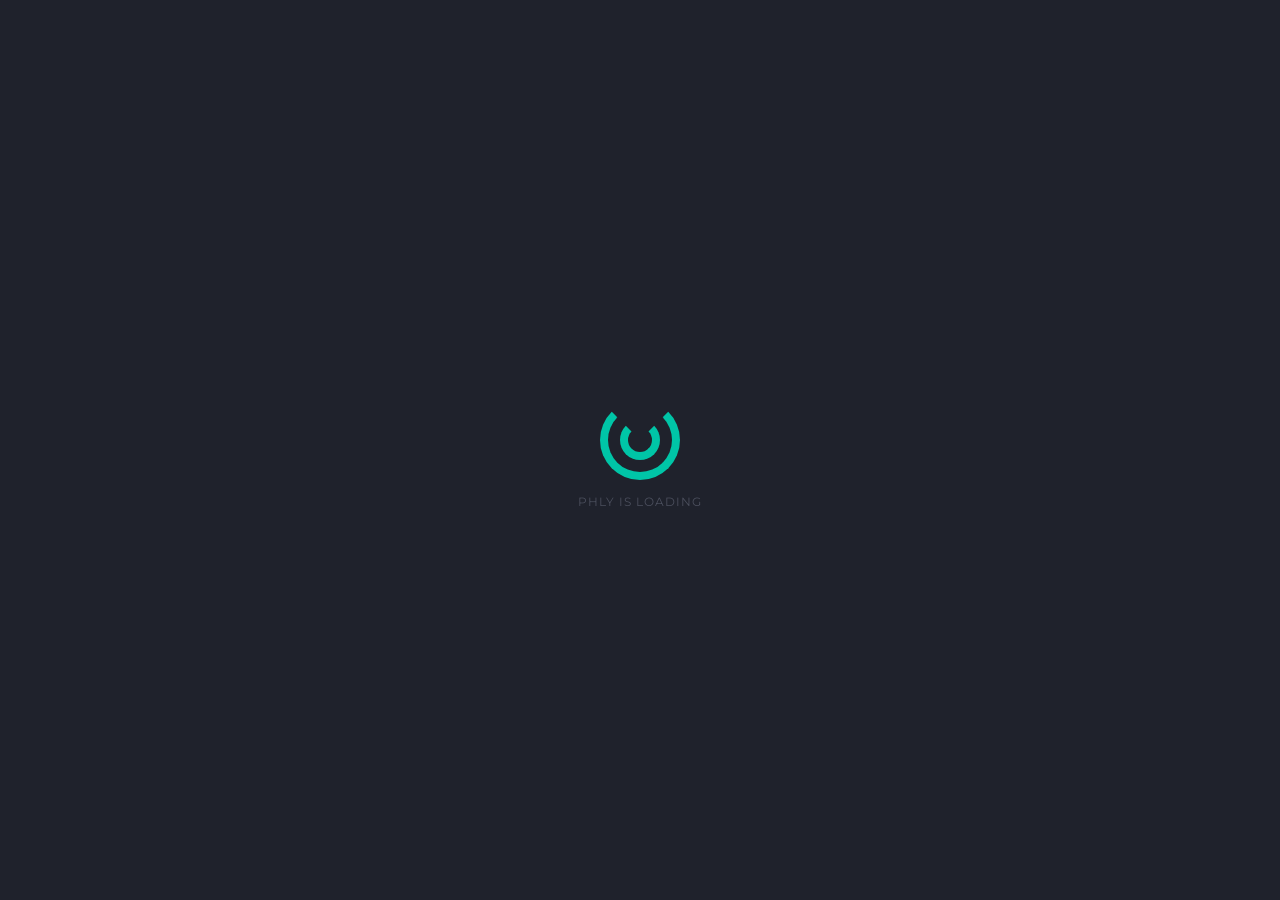
==== index.html @ 42272119 "Update index.html" ====
<!DOCTYPE html>
<html lang="en-us" class="no-js">

	<head>
		<meta charset="utf-8">
        <title>PHLY</title>
        <meta name="description" content="The description should optimally be between 150-160 characters.">
        <meta name="viewport" content="width=device-width, initial-scale=1.0">
        <meta name="author" content="Madeon08">

        <!-- ================= Favicon ================== -->
        <!-- Standard -->
        <link rel="shortcut icon" href="img/favicon.png">
        <!-- Retina iPad Touch Icon-->
        <link rel="apple-touch-icon" sizes="144x144" href="img/favicon-retina-ipad.png">
        <!-- Retina iPhone Touch Icon-->
        <link rel="apple-touch-icon" sizes="114x114" href="img/favicon-retina-iphone.png">
        <!-- Standard iPad Touch Icon--> 
        <link rel="apple-touch-icon" sizes="72x72" href="img/favicon-standard-ipad.png">
        <!-- Standard iPhone Touch Icon--> 
        <link rel="apple-touch-icon" sizes="57x57" href="img/favicon-standard-iphone.png">

        <!-- ============== Resources style ============== -->
        <link rel="stylesheet" href="css/style-map-variant.css" />

		<!-- Modernizr runs quickly on page load to detect features -->
		<script src="js/modernizr.custom.js"></script>
	</head>
	
	<body>

		<!-- Page preloader -->
		<div id="loading">
			<div id="preloader">
				<span></span>
				<span></span>
			</div>
		</div>

		<!-- Overlay and Star effect -->
		<div class="global-overlay">
			<div class="overlay skew-part">

				<div id='stars'></div>
				<div id='stars2'></div>
				<div id='stars3'></div>

			</div>
		</div>

		<!-- START - Home/Left Part -->
		<section id="left-side">

			<!-- Your logo -->
			<img src="img/logo.png" alt="" class="brand-logo" />

			<div class="content">

				<h1 class="text-intro opacity-0">Hey Guys!<br>
					We're Coming Soon...</h1>

				<h2 class="text-intro opacity-0">Perfect and awesome template to present your future product or service.<br>
					Hooking audience attention is all in the opener.</h2>

				<nav>
					<ul>
						<li>
							<a href="#" id="open-more-info" data-target="right-side" class="light-btn text-intro opacity-0">More Informations</a>
						</li>
						<li>
							<a data-dialog="somedialog" class="action-btn trigger text-intro opacity-0">Notify Me!</a>
						</li>
					</ul>
				</nav>

			</div>

			<!-- Social icons -->
			<div class="social-icons">

				<a href="#"><i class="fa fa-facebook"></i></a>
				<a href="#"><i class="fa fa-twitter"></i></a>
				<a href="#"><i class="fa fa-google-plus"></i></a>
				<a href="#"><i class="fa fa-linkedin"></i></a>

			</div>

		</section>
		<!-- END - Home/Left Part -->

		<!-- MAP -->
		<div class="map-container opacity-0 animated-middle">
			<div id="map"></div>
		</div>

		<!-- START - More Informations/Right Part -->
		<section id="right-side" class="hide-right">

			<div class="content">

				<h3>Light, Versatile & Surprising</h3>

				<p>Hi, I'm Phly, your new template ready to use. Handmade, precisely built with the famous Bootstrap Framework. Bonjour, je suis Phly, votre nouveau template prêt à l'emploi. Fait main, construit avec précision grâce au célèbre Framework Bootstrap. 嗨，我是PHLY，新模板准备。手工制作的，正是建有著名的引导框架。Hallo, ich bin Phly, Ihre neue Vorlage bereit. Handmade, genau mit dem berühmten Bootstrap Framework erstellt. Hola, soy Phly, la nueva plantilla de lista. Hecho a mano, construido precisamente con el famoso Marco Bootstrap.

				<br><br>

				<div class="photo-line">
					
					<div class="my-gallery row" itemscope itemtype="http://schema.org/ImageGallery">

						<!-- Item -->
						<figure itemprop="associatedMedia" itemscope itemtype="http://schema.org/ImageObject" class="col-xs-12 col-sm-6 col-lg-6 clear-second">
							
							<!-- Link to the picture and to open the gallery / Fill up well the data-size property -->
							<a class="box-picture" href="img/gallery-1.jpg" itemprop="contentUrl" data-size="1920x1280">
								
								<!-- Your picture -->
								<img src="img/gallery-1.jpg" itemprop="thumbnail" alt="This is my work" class="img-responsive" />
								<p>Click</p>
								
							</a>
								
							<!-- Picture's description below this one -->
							<figcaption itemprop="caption description">

								<div class="photo-details">
								
									<h4>Fly in the sky</h4>

									<span class="border"></span>

									<p>This is what I love, and can't stop loving! I'm told to enjoy every moment, every hour, every minute.</p>

								</div>

							</figcaption>

						</figure>

						<!-- Item -->
						<figure itemprop="associatedMedia" itemscope itemtype="http://schema.org/ImageObject" class="col-xs-12 col-sm-6 col-lg-6">
							
							<!-- Link to the picture and to open the gallery / Fill up well the data-size property -->
							<a class="box-picture" href="img/gallery-2.jpg" itemprop="contentUrl" data-size="1920x1280">
								
								<!-- Your picture -->
								<img src="img/gallery-2.jpg" itemprop="thumbnail" alt="This is my work" class="img-responsive" />
								<p>Click</p>
								
							</a>
								
							<!-- Picture's description below this one -->
							<figcaption itemprop="caption description">

								<div class="photo-details">
								
									<h4>探索世界</h4>

									<span class="border"></span>

									<p>This is what I love, and can't stop loving! I'm told to enjoy every moment, every hour, every minute.</p>

								</div>

							</figcaption>

						</figure>

						<!-- Item -->
						<figure itemprop="associatedMedia" itemscope itemtype="http://schema.org/ImageObject" class="col-xs-12 col-sm-6 col-lg-6 clear-second">
							
							<!-- Link to the picture and to open the gallery / Fill up well the data-size property -->
							<a class="box-picture" href="img/gallery-3.jpg" itemprop="contentUrl" data-size="1920x1280">
								
								<!-- Your picture -->
								<img src="img/gallery-3.jpg" itemprop="thumbnail" alt="This is my work" class="img-responsive" />
								<span class="widget-angle-bottom-left">
									<span class="icon-text">
										<i class="icon ion-ios-star"></i>
									</span>
								</span>
								<p>Click</p>
								
							</a>
								
							<!-- Picture's description below this one -->
							<figcaption itemprop="caption description">

								<div class="photo-details">
								
									<h4>Entre ciel et mer</h4>

									<span class="border"></span>

									<p>This is what I love, and can't stop loving! I'm told to enjoy every moment, every hour, every minute.</p>

								</div>

							</figcaption>

						</figure>

						<!-- Item -->
						<figure itemprop="associatedMedia" itemscope itemtype="http://schema.org/ImageObject" class="col-xs-12 col-sm-6 col-lg-6">
							
							<!-- Link to the picture and to open the gallery / Fill up well the data-size property -->
							<a class="box-picture" href="img/gallery-4.jpg" itemprop="contentUrl" data-size="1920x1280">
								
								<!-- Your picture -->
								<img src="img/gallery-4.jpg" itemprop="thumbnail" alt="This is my work" class="img-responsive" />
								<span class="widget-angle-top-right">
									<span class="icon-text">
										<i class="icon ion-ios-star"></i>
									</span>
								</span>
								<p>Click</p>
								
							</a>
								
							<!-- Picture's description below this one -->
							<figcaption itemprop="caption description">

								<div class="photo-details">
								
									<h4>In einem Kokon</h4>

									<span class="border"></span>

									<p>This is what I love, and can't stop loving! I'm told to enjoy every moment, every hour, every minute.</p>

								</div>

							</figcaption>

						</figure>
							
					</div>

				</div>

				<span class="separator"></span>

				<h3>Get in touch with us!</h3>
				
				<p>Wanna say hello? Lorem ipsum dolor sit amet, consectetur adipisicing elit, sed do eiusmod
				tempor incididunt ut labore et dolore magna aliqua. Lorem ipsum dolor sit amet, consectetur adipisicing elit, sed do eiusmod
				tempor incididunt ut labore et dolore magna aliqua.</p>

                <!-- START - Contact Form -->
            	<form id="contact-form" name="contact-form" method="POST" data-name="Contact Form">

            		<div class="row">

                        <!-- Full name -->
                        <div class="col-xs-12 col-sm-6 col-lg-6">
                            <div class="form-group">
                                <input type="text" id="name" class="form form-control" placeholder="Your Name" onfocus="this.placeholder = ''" onblur="this.placeholder = 'Your Name'" name="name" data-name="Name" required>
                            </div>
                        </div>

                        <!-- E-mail -->
                        <div class="col-xs-12 col-sm-6 col-lg-6">
                            <div class="form-group">
                                <input type="email" id="email" class="form form-control" placeholder="Your Email" onfocus="this.placeholder = ''" onblur="this.placeholder = 'Your Email'" name="email-address" data-name="Email Address" required>
                            </div>
                        </div>

                        <!-- Subject -->
                        <div class="col-xs-12 col-sm-12 col-lg-12">
                            <div class="form-group">
                                <input type="text" id="subject" class="form form-control" placeholder="Write the subject" onfocus="this.placeholder = ''" onblur="this.placeholder = 'Write the subject'" name="subject" data-name="Subject">
                            </div>
                        </div>

                        <!-- Message -->
                        <div class="col-xs-12 col-sm-12 col-lg-12 no-padding">
                            <div class="form-group">
                                <textarea id="text-area" class="form textarea form-control" placeholder="Your message here... 20 characters Min." onfocus="this.placeholder = ''" onblur="this.placeholder = 'Your message here... 20 characters Min.'" name="message" data-name="Text Area" required></textarea>
                            </div>
                        </div>

                    </div>

                	<!-- Button submit -->
                	<button type="submit" id="valid-form" class="btn btn-color">Send my Message</button>
    
                </form>
                <!-- END - Contact Form -->
	            
	            <!-- Answer for the contact form is displayed in the next div, do not remove it. -->       
                <div id="block-answer">

					<div id="answer"></div>

				</div>

				<div class="info-contact row">

                    <div class="col-xs-12 col-sm-4 col-lg-4 item-map">
                        <div class="contact-item"><i class="icon ion-ios-telephone"></i>
                            <p>Phone: (+33) 66-1254-611
                                <br>Fax: (+38) 66-1254-989</p>
                        </div>
                    </div>

                    <div class="col-xs-12 col-sm-4 col-lg-4 item-map">
                        <div class="contact-item"><i class="icon ion-ios-location"></i>
                            <p>66 Grand Central,
                                <br>NY 66564, USA</p>
                        </div>
                    </div>

                    <div class="col-xs-12 col-sm-4 col-lg-4 item-map">
                        <div class="contact-item"><i class="icon ion-ios-email"></i>
                            <p><a href="mailto:your-email@good.com">phly@example.com</a>
                            	<br><a href="mailto:your-email-pro@good.com">phly-pro@example.com</a>
                            </p>
                        </div>
                    </div>

                </div>

			</div>
			<!-- /. Content -->

			<footer>

				<p>© PHLY - Made for awesome people</p>

			</footer>

		</section>
		<!-- START - More Informations/Right Part -->

		<!-- Button Cross to close the More Informations/Right Part -->
		<button id="close-more-info" class="hide-close"><i class="icon ion-ios-close-outline"></i></button>

		<!-- START - Newsletter Popup -->
		<div id="somedialog" class="dialog">

			<div class="dialog__overlay"></div>
					
			<div class="dialog__content">
						
				<div class="dialog-inner">
							
					<h4>You like taking the lead of line?</h4>
							
					<p>Being the first to know always feels great... Signing up to our newsletter gives you <strong>exclusive access to our Grand Opening!</strong></p>

					<!-- Newsletter Form -->
					<div id="subscribe">

		                <form action="php/notify-me.php" id="notifyMe" method="POST">

		                    <div class="form-group">

		                        <div class="controls">
		                            
		                        	<!-- Field  -->
		                        	<input type="text" id="mail-sub" name="email" placeholder="Click here to write your email" onfocus="this.placeholder = ''" onblur="this.placeholder = 'Click here to write your email'" class="form-control email srequiredField" />

		                        	<!-- Spinner top left during the submission -->
		                        	<i class="fa fa-spinner opacity-0"></i>

		                            <!-- Button -->
		                            <button class="btn btn-lg submit">Get notified</button>

		                            <div class="clear"></div>

		                        </div>

		                    </div>

		                </form>

						<!-- Answer for the newsletter form is displayed in the next div, do not remove it. -->
						<div class="block-message">

							<div class="message">

								<p class="notify-valid"></p>

							</div>

						</div>

        			</div>
        			<!-- /. Newsletter Form -->

				</div>
				<!-- /. dialog-inner -->

				<!-- Button Cross to close the Newsletter Popup -->
				<button class="close-newsletter" data-dialog-close><i class="icon ion-close-round"></i></button>

			</div>
			<!-- /. dialog__content -->
						
		</div>
		<!-- END - Newsletter Popup -->

		<!-- Root element of PhotoSwipe, the gallery. Must have class pswp. -->
		<div class="pswp" tabindex="-1" role="dialog" aria-hidden="true">

		    <!-- Background of PhotoSwipe. 
	        	It's a separate element as animating opacity is faster than rgba(). -->
		    <div class="pswp__bg"></div>

		    <!-- Slides wrapper with overflow:hidden. -->
		    <div class="pswp__scroll-wrap">

		        <!-- Container that holds slides. 
		            PhotoSwipe keeps only 3 of them in the DOM to save memory.
		            Don't modify these 3 pswp__item elements, data is added later on. -->
		        <div class="pswp__container">
		            <div class="pswp__item"></div>
		            <div class="pswp__item"></div>
		            <div class="pswp__item"></div>
		        </div>

		        <!-- Default (PhotoSwipeUI_Default) interface on top of sliding area. Can be changed. -->
		        <div class="pswp__ui pswp__ui--hidden">

		            <div class="pswp__top-bar">

		                <!--  Controls are self-explanatory. Order can be changed. -->

		                <div class="pswp__counter"></div>

		                <button class="pswp__button pswp__button--close" title="Close (Esc)"></button>

		                <button class="pswp__button pswp__button--share" title="Share"></button>

		                <button class="pswp__button pswp__button--fs" title="Toggle fullscreen"></button>

		                <button class="pswp__button pswp__button--zoom" title="Zoom in/out"></button>

		                <!-- Preloader demo http://codepen.io/dimsemenov/pen/yyBWoR -->
		                <!-- element will get class pswp__preloader--active when preloader is running -->
		                <div class="pswp__preloader">
		                    <div class="pswp__preloader__icn">
		                      <div class="pswp__preloader__cut">
		                        <div class="pswp__preloader__donut"></div>
		                      </div>
		                    </div>
		                </div>

		            </div>

		            <div class="pswp__share-modal pswp__share-modal--hidden pswp__single-tap">
		                <div class="pswp__share-tooltip"></div> 
		            </div>

		            <button class="pswp__button pswp__button--arrow--left" title="Previous (arrow left)">
		            </button>

		            <button class="pswp__button pswp__button--arrow--right" title="Next (arrow right)">
		            </button>

		            <div class="pswp__caption">
		                <div class="pswp__caption__center"></div>
		            </div>

		        </div>

		    </div>

		</div>
		<!-- /. Root element of PhotoSwipe. Must have class pswp. -->

	<!-- ///////////////////\\\\\\\\\\\\\\\\\\\ -->
    <!-- ********** Resources jQuery ********** -->
    <!-- \\\\\\\\\\\\\\\\\\\/////////////////// -->
	
	<!-- * Libraries jQuery, Easing and Bootstrap - Be careful to not remove them * -->
	<script src="js/jquery.min.js"></script>
	<script src="js/jquery.easings.min.js"></script>
	<script src="js/bootstrap.min.js"></script>

	<!-- PhotoSwipe Core JS file -->
	<script src="js/velocity.min.js"></script> 

	<!-- PhotoSwipe UI JS file -->
	<script src="js/velocity.ui.min.js"></script> 

	<!-- Newsletter plugin -->
	<script src="js/notifyMe.js"></script>

	<!-- Contact form plugin -->
	<script src="js/contact-me.js"></script>

	<!-- *** Google Maps API *** -->
    <script type="text/javascript" src="https://maps.google.com/maps/api/js?key=AIzaSyAPSN6pK6sOkw3d4cdhSsaRfvKWpuvlRYs&callback=init"></script>
	<script src="js/map.js"></script>

	<!-- Scroll plugin -->
	<script src="js/jquery.mousewheel.js"></script>

	<!-- Custom Scrollbar plugin -->
	<script src="js/jquery.mCustomScrollbar.js"></script>

	<!-- Popup Newsletter Form -->
	<script src="js/classie.js"></script>
	<script src="js/dialogFx.js"></script>

	<!-- PhotoSwipe Core JS file -->
	<script src="js/photoswipe.js"></script> 

	<!-- PhotoSwipe UI JS file -->
	<script src="js/photoswipe-ui-default.js"></script> 

	<!-- Main JS File -->
	<script src="js/main.js"></script>
	
	<!--[if lt IE 10]><script type="text/javascript" src="js/placeholder.js"></script><![endif]-->

	</body>

</html>
---- css/style-map-variant.css ----
/*
* PHLY - Versatile Coming Soon Template
* Build Date: October 2015
* Author: Madeon08
* Copyright (C) 2015 Madeon08
* This is a premium product available exclusively here : http://themeforest.net/user/Madeon08/portfolio
*/
/*  TABLE OF CONTENTS
    ---------------------------
    *. @Import & Reset
    1. Generic styles
    2. Home
    3. More Informations
    4. Newsletter
    5. Contact
    6. Social Icons
    7. Footer/Copyright
    8. Media Queries
*/
/* ------------------------------------- */
/* *. @Import & Reset .................. */
/* ------------------------------------- */
/* http://bourbon.io/ Sass Mixin Library */
/* custom CSS files */
@import url(font-awesome.min.css);
@import url(ionicons.min.css);
@import url(bootstrap.min.css);
@import url(animate.css);
@import url(photoswipe.css);
@import url(default-skin/default-skin.css);
@import url(jquery.mCustomScrollbar.css);
@import url(vegas.css);
/* Google Fonts */
@import url("https://fonts.googleapis.com/css?family=Montserrat:400,700");
@import url("https://fonts.googleapis.com/css?family=Open+Sans:400,300,600,700");
/*
* http://meyerweb.com/eric/tools/css/reset/ 
* v2.0 | 20110126
* License: none (public domain)
*/
html, body, div, span, applet, object, iframe,
h1, h2, h3, h4, h5, h6, p, blockquote, pre,
a, abbr, acronym, address, big, cite, code,
del, dfn, em, img, ins, kbd, q, s, samp,
small, strike, strong, sub, sup, tt, var,
b, u, i, center,
dl, dt, dd, ol, ul, li,
fieldset, form, label, legend,
table, caption, tbody, tfoot, thead, tr, th, td,
article, aside, canvas, details, embed,
figure, figcaption, footer, header, hgroup,
menu, nav, output, ruby, section, summary,
time, mark, audio, video {
  margin: 0;
  padding: 0;
  border: 0;
  font-size: 100%;
  font: inherit;
  vertical-align: baseline;
}

/* HTML5 display-role reset for older browsers */
article, aside, details, figcaption, figure,
footer, header, hgroup, menu, nav, section, main {
  display: block;
}

body {
  line-height: 1;
}

ol, ul {
  list-style: none;
}

blockquote, q {
  quotes: none;
}

blockquote:before, blockquote:after,
q:before, q:after {
  content: '';
  content: none;
}

table {
  border-collapse: collapse;
  border-spacing: 0;
}

/* ------------------------------------- */
/* Preloader styles .................... */
/* ------------------------------------- */
#loading {
  width: 100vw;
  height: 100vh;
  background: #20232D;
  position: fixed;
  z-index: 999;
}
#loading #preloader {
  position: relative;
  width: 100%;
  height: 80px;
  top: calc(50% - 50px);
  text-align: center;
  margin: 0 auto;
}
#loading #preloader:after {
  content: "Phly is loading";
  /* Text under the circles */
  position: absolute;
  text-transform: uppercase;
  font-size: 12px;
  font-weight: 400;
  color: #4d515f;
  letter-spacing: 1px;
  font-family: Montserrat, "Helvetica Neue", "Lucida Grande", Arial, Verdana, sans-serif;
  top: 90px;
  width: 100%;
  left: 0;
  right: 0;
  height: 1px;
  text-align: center;
}
#loading #preloader span {
  position: absolute;
  border: 8px solid #00c8aa;
  border-top: 8px solid transparent;
  border-radius: 999px;
}
#loading #preloader span:nth-child(1) {
  width: 80px;
  height: 80px;
  left: calc(50% - 40px);
  -webkit-animation: spin-1 1s infinite ease;
  -moz-animation: spin-1 1s infinite ease;
  animation: spin-1 1s infinite ease;
}
#loading #preloader span:nth-child(2) {
  top: 20px;
  left: calc(50% - 20px);
  width: 40px;
  height: 40px;
  -webkit-animation: spin-2 1s infinite ease;
  -moz-animation: spin-2 1s infinite ease;
  animation: spin-2 1s infinite ease;
}

@-webkit-keyframes spin-1 {
  0% {
    -webkit-transform: rotate(360deg);
    opacity: 1;
  }
  50% {
    -webkit-transform: rotate(180deg);
    opacity: 0.5;
  }
  100% {
    -webkit-transform: rotate(0deg);
    opacity: 1;
  }
}
@-moz-keyframes spin-1 {
  0% {
    -moz-transform: rotate(360deg);
    opacity: 1;
  }
  50% {
    -moz-transform: rotate(180deg);
    opacity: 0.5;
  }
  100% {
    -moz-transform: rotate(0deg);
    opacity: 1;
  }
}
@keyframes spin-1 {
  0% {
    -webkit-transform: rotate(360deg);
    -moz-transform: rotate(360deg);
    -ms-transform: rotate(360deg);
    -o-transform: rotate(360deg);
    transform: rotate(360deg);
    opacity: 1;
  }
  50% {
    -webkit-transform: rotate(180deg);
    -moz-transform: rotate(180deg);
    -ms-transform: rotate(180deg);
    -o-transform: rotate(180deg);
    transform: rotate(180deg);
    opacity: 0.5;
  }
  100% {
    -webkit-transform: rotate(0deg);
    -moz-transform: rotate(0deg);
    -ms-transform: rotate(0deg);
    -o-transform: rotate(0deg);
    transform: rotate(0deg);
    opacity: 1;
  }
}
@-webkit-keyframes spin-2 {
  0% {
    -webkit-transform: rotate(0deg);
    opacity: 0.5;
  }
  50% {
    -webkit-transform: rotate(180deg);
    opacity: 1;
  }
  100% {
    -webkit-transform: rotate(360deg);
    opacity: 0.5;
  }
}
@-moz-keyframes spin-2 {
  0% {
    -moz-transform: rotate(0deg);
    opacity: 0.5;
  }
  50% {
    -moz-transform: rotate(180deg);
    opacity: 1;
  }
  100% {
    -moz-transform: rotate(360deg);
    opacity: 0.5;
  }
}
@keyframes spin-2 {
  0% {
    -webkit-transform: rotate(0deg);
    -moz-transform: rotate(0deg);
    -ms-transform: rotate(0deg);
    -o-transform: rotate(0deg);
    transform: rotate(0deg);
    opacity: 0.5;
  }
  50% {
    -webkit-transform: rotate(180deg);
    -moz-transform: rotate(180deg);
    -ms-transform: rotate(180deg);
    -o-transform: rotate(180deg);
    transform: rotate(180deg);
    opacity: 1;
  }
  100% {
    -webkit-transform: rotate(360deg);
    -moz-transform: rotate(360deg);
    -ms-transform: rotate(360deg);
    -o-transform: rotate(360deg);
    transform: rotate(360deg);
    opacity: 0.5;
  }
}
/* ------------------------------------- */
/* 1. Generic styles ................... */
/* ------------------------------------- */
body {
  background: #20232D;
  font-family: "Open Sans", "Helvetica Neue", "Lucida Grande", Arial, Verdana, sans-serif;
  color: #FFFFFF;
  -webkit-font-smoothing: antialiased;
  -moz-osx-font-smoothing: grayscale;
  font-weight: 400;
  font-size: 100%;
  line-height: 1.5em;
  position: absolute;
  height: 100%;
}

.scroll-touch {
  overflow-y: auto;
  -webkit-overflow-scrolling: touch;
}

body, html {
  margin: 0;
  padding: 0;
  -webkit-tap-highlight-color: transparent;
  width: 100%;
}

body, input, select, textarea {
  -webkit-transition: all 0.2s cubic-bezier(0.42, 0, 0.58, 1);
  -moz-transition: all 0.2s cubic-bezier(0.42, 0, 0.58, 1);
  -ms-transition: all 0.2s cubic-bezier(0.42, 0, 0.58, 1);
  -o-transition: all 0.2s cubic-bezier(0.42, 0, 0.58, 1);
  transition: all 0.2s cubic-bezier(0.42, 0, 0.58, 1);
}

a {
  -webkit-transition: all 0.2s cubic-bezier(0.42, 0, 0.58, 1);
  -moz-transition: all 0.2s cubic-bezier(0.42, 0, 0.58, 1);
  -ms-transition: all 0.2s cubic-bezier(0.42, 0, 0.58, 1);
  -o-transition: all 0.2s cubic-bezier(0.42, 0, 0.58, 1);
  transition: all 0.2s cubic-bezier(0.42, 0, 0.58, 1);
  cursor: pointer;
  text-decoration: none;
  color: #FFFFFF;
}
a:hover {
  color: #00af94;
  text-decoration: none !important;
  outline: none !important;
}
a:active, a:focus {
  outline: none !important;
  text-decoration: none !important;
  color: #FFFFFF;
}

button {
  -webkit-transition: all 0.2s cubic-bezier(0.42, 0, 0.58, 1);
  -moz-transition: all 0.2s cubic-bezier(0.42, 0, 0.58, 1);
  -ms-transition: all 0.2s cubic-bezier(0.42, 0, 0.58, 1);
  -o-transition: all 0.2s cubic-bezier(0.42, 0, 0.58, 1);
  transition: all 0.2s cubic-bezier(0.42, 0, 0.58, 1);
  cursor: pointer;
}
button:hover, button:active, button:focus {
  outline: none !important;
  text-decoration: none !important;
  color: #2B2D35;
}

strong, b {
  font-weight: 700;
}

em, i {
  font-style: italic;
}

p {
  margin: 0;
  font-size: 1em;
  line-height: 1.6em;
  color: #FFFFFF;
  font-weight: 400;
}

h1, h2, h3, h4, h5, h6 {
  color: #FFFFFF;
  font-weight: 400;
  line-height: 1.3em;
}
h1 a, h2 a, h3 a, h4 a, h5 a, h6 a {
  color: inherit;
  text-decoration: none;
}
h1 small, h2 small, h3 small, h4 small, h5 small, h6 small {
  color: inherit;
}

h1 {
  font-size: 40px;
  font-family: Montserrat, "Helvetica Neue", "Lucida Grande", Arial, Verdana, sans-serif;
  font-weight: 700;
}

h2 {
  font-size: 22px;
  margin-top: 15px;
  margin-bottom: 30px;
}

h3 {
  font-size: 30px;
  margin-bottom: 25px;
}

h4 {
  font-size: 25px;
  margin-bottom: 25px;
}

h5 {
  font-size: 20px;
  margin-bottom: 25px;
}

h6 {
  font-size: 15px;
  margin-bottom: 25px;
}

sub {
  font-size: 0.8em;
  position: relative;
  top: 0.5em;
}

sup {
  font-size: 0.8em;
  position: relative;
  top: -0.5em;
}

.clear {
  clear: both;
}

.display-none {
  display: none !important;
}

.align-left {
  text-align: left;
}

.align-center {
  text-align: center;
}

.align-right {
  text-align: right;
}

.no-margin-bottom {
  margin-bottom: 0;
}

.opacity-0 {
  opacity: 0 !important;
  visibility: hidden !important;
}

.opacity-03 {
  opacity: 0.3 !important;
}

.opacity-1 {
  opacity: 1 !important;
  visibility: visible !important;
}

.index-999 {
  z-index: -999 !important;
}

/* ------------------------------------- */
/* 2. Home ............................. */
/* ------------------------------------- */
.light-btn {
  background: transparent;
  font-weight: 600;
  padding: 0.7em 2em;
  color: #FFFFFF;
  margin-right: 10px;
  border: 2px solid #FFFFFF;
  display: block;
  float: left;
}
.light-btn:hover {
  background: #FFFFFF;
  color: #2B2D35;
  border-color: #FFFFFF;
}

.action-btn {
  background: #00c8aa;
  font-weight: 600;
  padding: 0.7em 2em;
  color: #FFFFFF;
  border: 2px solid #00c8aa;
  display: block;
  float: left;
}
.action-btn:hover {
  background: #FFFFFF;
  color: #2B2D35;
  border-color: #FFFFFF;
}

.global-overlay {
  position: fixed;
  top: 0;
  left: -100vw;
  height: 100%;
  overflow: visible;
  width: 100%;
  opacity: 0;
}

.overlay {
  position: fixed;
  overflow: hidden;
  top: 0;
  left: -50%;
  z-index: 2;
  background: rgba(32, 35, 45, 0.8);
  width: 100%;
  height: 100%;
  -webkit-transition: all 0.5s cubic-bezier(0.7, 0, 0.3, 1);
  -moz-transition: all 0.5s cubic-bezier(0.7, 0, 0.3, 1);
  -ms-transition: all 0.5s cubic-bezier(0.7, 0, 0.3, 1);
  -o-transition: all 0.5s cubic-bezier(0.7, 0, 0.3, 1);
  transition: all 0.5s cubic-bezier(0.7, 0, 0.3, 1);
  border-right: 1px solid #15171e;
}
.overlay.skew-part {
  -webkit-transform: skew(0deg, 0deg);
  -moz-transform: skew(0deg, 0deg);
  -ms-transform: skew(0deg, 0deg);
  -o-transform: skew(0deg, 0deg);
  transform: skew(0deg, 0deg);
}

#stars {
  width: 1px;
  height: 1px;
  margin-left: 25%;
  background: transparent;
  box-shadow: 1032px 1327px #FFF , 1998px 654px #FFF , 2328px 380px #FFF , 1041px 2459px #FFF , 1740px 2200px #FFF , 396px 565px #FFF , 759px 238px #FFF , 585px 1136px #FFF , 2218px 952px #FFF , 137px 509px #FFF , 878px 1889px #FFF , 26px 2455px #FFF , 705px 1285px #FFF , 2412px 65px #FFF , 1340px 2391px #FFF , 2233px 1530px #FFF , 426px 1px #FFF , 1831px 1950px #FFF , 2331px 683px #FFF , 1183px 1649px #FFF , 1577px 1705px #FFF , 1956px 425px #FFF , 1223px 607px #FFF , 1350px 1031px #FFF , 1296px 951px #FFF , 1178px 1766px #FFF , 1089px 2047px #FFF , 2368px 1678px #FFF , 444px 41px #FFF , 80px 1667px #FFF , 2255px 549px #FFF , 1807px 2283px #FFF , 974px 2064px #FFF , 819px 1055px #FFF , 824px 2447px #FFF , 2182px 1483px #FFF , 1025px 443px #FFF , 901px 466px #FFF , 2236px 122px #FFF , 2207px 712px #FFF , 272px 764px #FFF , 2165px 1032px #FFF , 1502px 140px #FFF , 792px 878px #FFF , 352px 176px #FFF , 1790px 460px #FFF , 822px 413px #FFF , 2110px 1540px #FFF , 598px 1149px #FFF , 1380px 270px #FFF , 2020px 1627px #FFF , 75px 1745px #FFF , 690px 16px #FFF , 1500px 322px #FFF , 1114px 1628px #FFF , 1226px 411px #FFF , 137px 2331px #FFF , 2172px 1228px #FFF , 1188px 2252px #FFF , 1638px 1943px #FFF , 2493px 164px #FFF , 1460px 671px #FFF , 587px 1903px #FFF , 35px 1855px #FFF , 281px 2485px #FFF , 379px 182px #FFF , 946px 1672px #FFF , 1112px 225px #FFF , 323px 775px #FFF , 1944px 2449px #FFF , 1762px 1025px #FFF , 93px 1702px #FFF , 1007px 1332px #FFF , 629px 1944px #FFF , 1662px 1494px #FFF , 861px 2196px #FFF , 1821px 1300px #FFF , 857px 1406px #FFF , 1906px 2126px #FFF , 2279px 1661px #FFF , 1416px 2499px #FFF , 645px 1303px #FFF , 1101px 613px #FFF , 807px 1394px #FFF , 1329px 1345px #FFF , 1469px 1426px #FFF , 821px 889px #FFF , 760px 1512px #FFF , 1280px 2070px #FFF , 1257px 1959px #FFF , 1636px 878px #FFF , 1828px 1291px #FFF , 568px 2367px #FFF , 740px 304px #FFF , 1531px 1995px #FFF , 871px 2118px #FFF , 285px 1367px #FFF , 2184px 2215px #FFF , 1405px 144px #FFF , 1291px 506px #FFF , 529px 178px #FFF , 1893px 1318px #FFF , 273px 2426px #FFF , 847px 612px #FFF , 578px 741px #FFF , 2115px 2368px #FFF , 1548px 1295px #FFF , 1998px 835px #FFF , 1925px 408px #FFF , 84px 916px #FFF , 1338px 971px #FFF , 1963px 101px #FFF , 1276px 639px #FFF , 2215px 1361px #FFF , 816px 104px #FFF , 1199px 1827px #FFF , 209px 1122px #FFF , 332px 719px #FFF , 1164px 801px #FFF , 2340px 1907px #FFF , 80px 2449px #FFF , 1990px 2160px #FFF , 229px 1343px #FFF , 2132px 2123px #FFF , 102px 556px #FFF , 1939px 918px #FFF , 559px 1036px #FFF , 364px 1868px #FFF , 689px 1308px #FFF , 547px 40px #FFF , 997px 699px #FFF , 533px 1124px #FFF , 187px 1587px #FFF , 2243px 2233px #FFF , 956px 1122px #FFF , 1690px 1643px #FFF , 2378px 2097px #FFF , 716px 2248px #FFF , 2330px 1221px #FFF , 12px 253px #FFF , 715px 1954px #FFF , 999px 1354px #FFF , 147px 481px #FFF , 554px 1899px #FFF , 854px 567px #FFF , 126px 269px #FFF , 1981px 1363px #FFF , 1775px 2407px #FFF , 779px 1946px #FFF , 1651px 666px #FFF , 732px 747px #FFF , 21px 653px #FFF , 366px 683px #FFF , 1578px 406px #FFF , 1968px 1805px #FFF , 2406px 1726px #FFF , 2064px 1705px #FFF , 425px 25px #FFF , 1021px 872px #FFF , 138px 2044px #FFF , 798px 875px #FFF , 311px 1450px #FFF , 953px 2107px #FFF , 1699px 1163px #FFF , 106px 1646px #FFF , 2068px 700px #FFF , 1539px 1341px #FFF , 1959px 1175px #FFF , 2246px 1349px #FFF , 636px 1399px #FFF , 1458px 160px #FFF , 576px 864px #FFF , 610px 1024px #FFF , 1908px 763px #FFF , 1521px 1172px #FFF , 560px 1768px #FFF , 1786px 1803px #FFF , 2180px 1478px #FFF , 1231px 1460px #FFF , 134px 898px #FFF , 906px 1058px #FFF , 1000px 1141px #FFF , 1681px 1081px #FFF , 1374px 1386px #FFF , 2243px 1274px #FFF , 1291px 827px #FFF , 1293px 1093px #FFF , 484px 1059px #FFF , 51px 245px #FFF , 1382px 947px #FFF , 2439px 1668px #FFF , 1083px 1241px #FFF , 408px 1533px #FFF , 1983px 2419px #FFF , 473px 1743px #FFF , 2445px 723px #FFF , 2135px 255px #FFF , 405px 1016px #FFF , 1352px 2398px #FFF , 2084px 1638px #FFF , 944px 1470px #FFF , 860px 1974px #FFF , 795px 1189px #FFF , 2476px 1650px #FFF , 226px 2453px #FFF , 1128px 1350px #FFF , 2473px 1917px #FFF , 1040px 2162px #FFF , 271px 280px #FFF , 2004px 1525px #FFF , 1419px 1714px #FFF , 1777px 73px #FFF , 1965px 1464px #FFF , 890px 875px #FFF , 1041px 1443px #FFF , 286px 2476px #FFF , 1558px 534px #FFF , 2295px 846px #FFF , 1752px 2196px #FFF , 127px 94px #FFF , 2418px 228px #FFF , 1118px 652px #FFF , 826px 2056px #FFF , 1px 835px #FFF , 470px 411px #FFF , 2366px 1765px #FFF , 945px 470px #FFF , 810px 1361px #FFF , 1133px 1653px #FFF , 225px 2384px #FFF , 2351px 842px #FFF , 1046px 2305px #FFF , 2288px 842px #FFF , 1948px 875px #FFF , 2143px 2380px #FFF , 1662px 98px #FFF , 1166px 1796px #FFF , 1217px 665px #FFF , 27px 2271px #FFF , 692px 2453px #FFF , 38px 2236px #FFF , 1922px 353px #FFF , 1815px 2347px #FFF , 1534px 1145px #FFF , 1952px 1247px #FFF , 2380px 2330px #FFF , 2148px 1947px #FFF , 93px 371px #FFF , 1930px 1887px #FFF , 913px 2284px #FFF , 414px 169px #FFF , 684px 1248px #FFF , 263px 641px #FFF , 1889px 1134px #FFF , 233px 2327px #FFF , 444px 532px #FFF , 969px 1508px #FFF , 370px 1483px #FFF , 756px 1152px #FFF , 854px 1961px #FFF , 1186px 777px #FFF , 1191px 2316px #FFF , 2350px 24px #FFF , 1570px 2153px #FFF , 1385px 105px #FFF , 345px 962px #FFF , 1457px 679px #FFF , 1672px 1582px #FFF , 471px 2359px #FFF , 41px 948px #FFF , 1386px 2149px #FFF , 2479px 1535px #FFF , 1316px 2500px #FFF , 885px 1328px #FFF , 1415px 2119px #FFF , 1462px 637px #FFF , 1957px 1289px #FFF , 2064px 1315px #FFF , 1306px 193px #FFF , 92px 1685px #FFF , 1697px 948px #FFF , 608px 2094px #FFF , 1740px 1208px #FFF , 2251px 759px #FFF , 312px 694px #FFF , 2102px 2356px #FFF , 1567px 472px #FFF , 1254px 869px #FFF , 1925px 1799px #FFF , 2092px 1745px #FFF , 154px 357px #FFF , 497px 2342px #FFF , 2282px 2021px #FFF , 119px 592px #FFF , 1356px 507px #FFF , 615px 1294px #FFF , 904px 72px #FFF , 1133px 494px #FFF , 1948px 185px #FFF , 2463px 498px #FFF , 2017px 2238px #FFF , 2063px 1760px #FFF , 2201px 1860px #FFF , 1743px 2174px #FFF , 493px 1108px #FFF , 943px 2079px #FFF , 1757px 838px #FFF , 2303px 425px #FFF , 1000px 2373px #FFF , 2253px 1232px #FFF , 259px 1786px #FFF , 827px 1972px #FFF , 621px 1404px #FFF , 1901px 545px #FFF , 1303px 315px #FFF , 185px 311px #FFF , 195px 1465px #FFF , 1824px 1803px #FFF , 1894px 2327px #FFF , 541px 2053px #FFF , 712px 1821px #FFF , 907px 1152px #FFF , 1104px 2363px #FFF , 219px 1887px #FFF , 816px 2056px #FFF , 1682px 706px #FFF , 562px 425px #FFF , 2005px 2023px #FFF , 1806px 374px #FFF , 1735px 1081px #FFF , 2162px 263px #FFF , 1948px 1949px #FFF , 1016px 2377px #FFF , 440px 2238px #FFF , 491px 2139px #FFF , 145px 2068px #FFF , 2161px 1756px #FFF , 2338px 2213px #FFF , 2357px 2087px #FFF , 117px 268px #FFF , 94px 1628px #FFF , 497px 1571px #FFF , 1065px 2096px #FFF , 1510px 2074px #FFF , 1073px 2358px #FFF , 2413px 1962px #FFF , 263px 1065px #FFF , 1051px 1418px #FFF , 344px 1881px #FFF , 111px 3px #FFF , 2326px 1404px #FFF , 53px 1278px #FFF , 1432px 601px #FFF , 2284px 1977px #FFF , 2245px 781px #FFF , 1113px 1668px #FFF , 72px 1532px #FFF , 592px 2158px #FFF , 1878px 290px #FFF , 1908px 1722px #FFF , 809px 610px #FFF , 1895px 1862px #FFF , 1567px 2290px #FFF , 2474px 1489px #FFF , 236px 733px #FFF , 1226px 777px #FFF , 1778px 2255px #FFF , 458px 2248px #FFF , 1371px 1055px #FFF , 871px 2287px #FFF , 547px 1861px #FFF , 259px 1812px #FFF , 349px 1242px #FFF , 451px 1882px #FFF , 2390px 742px #FFF , 1769px 2100px #FFF , 1416px 1851px #FFF , 438px 2118px #FFF , 1562px 1343px #FFF , 2308px 545px #FFF , 1723px 179px #FFF , 1063px 1389px #FFF , 477px 726px #FFF , 719px 726px #FFF , 1354px 655px #FFF , 159px 342px #FFF , 1515px 1755px #FFF , 817px 1141px #FFF , 1650px 708px #FFF , 96px 1945px #FFF , 452px 2081px #FFF , 1325px 2247px #FFF , 1300px 711px #FFF , 1965px 1989px #FFF , 770px 2029px #FFF , 414px 2250px #FFF , 2109px 867px #FFF , 1664px 145px #FFF , 606px 2134px #FFF , 1996px 63px #FFF , 1701px 809px #FFF , 2467px 1134px #FFF , 1619px 1599px #FFF , 990px 1995px #FFF , 239px 878px #FFF , 954px 202px #FFF , 107px 1475px #FFF , 2175px 1493px #FFF , 2376px 2468px #FFF , 420px 2033px #FFF , 2317px 1282px #FFF , 1942px 1332px #FFF , 1286px 1836px #FFF , 635px 885px #FFF , 1410px 99px #FFF , 959px 16px #FFF , 1247px 1674px #FFF , 1704px 236px #FFF , 821px 1454px #FFF , 1715px 2095px #FFF , 1795px 2138px #FFF , 854px 1611px #FFF , 2212px 1598px #FFF , 728px 1716px #FFF , 245px 2477px #FFF , 2374px 2123px #FFF , 1552px 1175px #FFF , 619px 1835px #FFF , 369px 909px #FFF , 645px 2059px #FFF , 1450px 603px #FFF , 2223px 1321px #FFF , 2276px 1114px #FFF , 1484px 1302px #FFF , 2276px 2104px #FFF , 1961px 536px #FFF , 1728px 1061px #FFF , 2px 250px #FFF , 1224px 383px #FFF , 1890px 395px #FFF , 573px 1591px #FFF , 1874px 766px #FFF , 281px 2150px #FFF , 1912px 501px #FFF , 1337px 2479px #FFF , 829px 986px #FFF , 1238px 1527px #FFF , 517px 2207px #FFF , 1273px 158px #FFF , 2106px 2446px #FFF , 800px 512px #FFF , 657px 1183px #FFF , 1920px 1381px #FFF , 2130px 2481px #FFF , 1254px 1713px #FFF , 12px 1068px #FFF , 1861px 207px #FFF , 2280px 2151px #FFF , 657px 1152px #FFF , 1985px 2053px #FFF , 1970px 1695px #FFF , 1927px 2041px #FFF , 2066px 2436px #FFF , 1071px 693px #FFF , 581px 1617px #FFF , 1559px 743px #FFF , 2477px 617px #FFF , 1737px 109px #FFF , 483px 1867px #FFF , 786px 387px #FFF , 700px 599px #FFF , 1815px 2481px #FFF , 525px 466px #FFF , 1896px 2206px #FFF , 1209px 1943px #FFF , 2271px 982px #FFF , 45px 884px #FFF , 2471px 1273px #FFF , 1624px 2030px #FFF , 537px 1857px #FFF , 1383px 1445px #FFF , 1158px 1105px #FFF , 902px 1777px #FFF , 374px 112px #FFF , 1352px 494px #FFF , 132px 2482px #FFF , 609px 192px #FFF , 294px 406px #FFF , 1140px 2171px #FFF , 1344px 1410px #FFF , 475px 64px #FFF , 443px 1674px #FFF , 1645px 2322px #FFF , 1219px 1511px #FFF , 1197px 2497px #FFF , 341px 319px #FFF , 1087px 603px #FFF , 2362px 1918px #FFF , 1292px 1115px #FFF , 265px 1318px #FFF , 468px 975px #FFF , 1997px 307px #FFF , 2317px 1913px #FFF , 42px 2466px #FFF , 1071px 2065px #FFF , 2485px 596px #FFF , 1685px 772px #FFF , 2035px 1005px #FFF , 1408px 1576px #FFF , 1517px 1954px #FFF , 1974px 1397px #FFF , 1917px 1886px #FFF , 989px 438px #FFF , 449px 986px #FFF , 446px 1809px #FFF , 1134px 479px #FFF , 1494px 765px #FFF , 273px 1920px #FFF , 2265px 1821px #FFF , 2340px 616px #FFF , 152px 312px #FFF , 2372px 1725px #FFF , 1347px 633px #FFF , 1149px 2158px #FFF , 99px 1849px #FFF , 680px 255px #FFF , 2120px 1811px #FFF , 1609px 2002px #FFF , 1951px 2368px #FFF , 2235px 1035px #FFF , 256px 439px #FFF , 673px 2299px #FFF , 805px 688px #FFF , 431px 1601px #FFF , 498px 1489px #FFF , 821px 1679px #FFF , 869px 1317px #FFF , 888px 1042px #FFF , 802px 2040px #FFF , 262px 1661px #FFF , 515px 122px #FFF , 1723px 1215px #FFF , 640px 529px #FFF , 532px 2061px #FFF , 1411px 1439px #FFF , 1431px 585px #FFF , 1915px 80px #FFF , 623px 27px #FFF , 112px 1237px #FFF , 1525px 757px #FFF , 282px 1552px #FFF , 2335px 1561px #FFF , 2246px 1297px #FFF , 1458px 1872px #FFF , 64px 2228px #FFF , 574px 1865px #FFF , 1241px 2241px #FFF , 549px 285px #FFF , 2316px 1659px #FFF , 2189px 2311px #FFF , 2171px 287px #FFF , 1520px 1651px #FFF , 372px 316px #FFF , 1415px 720px #FFF , 1701px 1503px #FFF , 904px 2332px #FFF , 2136px 1081px #FFF , 213px 2429px #FFF , 1758px 1866px #FFF , 2354px 547px #FFF , 2002px 1418px #FFF , 1781px 814px #FFF , 826px 2303px #FFF , 66px 235px #FFF , 75px 1956px #FFF , 360px 2010px #FFF , 1842px 1649px #FFF , 1975px 234px #FFF , 456px 2392px #FFF , 2350px 1073px #FFF , 2055px 1075px #FFF , 567px 2453px #FFF , 1871px 1960px #FFF , 1872px 1218px #FFF , 2124px 1268px #FFF , 1794px 1501px #FFF , 362px 631px #FFF , 240px 1292px #FFF , 227px 657px #FFF , 2327px 616px #FFF , 1370px 175px #FFF , 1281px 2222px #FFF , 1496px 371px #FFF , 1287px 1814px #FFF , 71px 2206px #FFF , 1449px 1855px #FFF , 1509px 1075px #FFF , 81px 1594px #FFF , 1000px 1078px #FFF , 1613px 277px #FFF , 1952px 2207px #FFF , 1299px 2371px #FFF , 1272px 499px #FFF , 2135px 565px #FFF , 2175px 2152px #FFF , 1569px 1468px #FFF , 2179px 864px #FFF , 1530px 2172px #FFF , 2297px 173px #FFF , 1197px 802px #FFF , 2323px 1098px #FFF , 791px 604px #FFF , 1756px 2141px #FFF , 1983px 945px #FFF , 2301px 2014px #FFF , 13px 232px #FFF , 218px 2099px #FFF , 2123px 2342px #FFF , 1268px 1551px #FFF , 1575px 2386px #FFF , 360px 843px #FFF , 1841px 703px #FFF , 147px 87px #FFF , 1509px 1431px #FFF , 996px 1547px #FFF , 1663px 322px #FFF , 363px 1994px #FFF , 1218px 992px #FFF , 1657px 1396px #FFF , 129px 2133px #FFF , 1249px 1966px #FFF , 1644px 1787px #FFF , 2216px 2031px #FFF , 1286px 1869px #FFF , 1014px 189px #FFF , 1196px 2077px #FFF , 976px 20px #FFF , 692px 1240px #FFF , 52px 827px #FFF , 531px 842px #FFF , 477px 2452px #FFF , 1847px 1965px #FFF , 904px 524px #FFF , 1749px 1112px #FFF , 1833px 515px #FFF , 2093px 671px #FFF , 2192px 739px #FFF , 991px 1002px #FFF , 174px 192px #FFF , 1340px 2418px #FFF , 292px 426px #FFF , 1677px 119px #FFF , 1275px 213px #FFF , 125px 1540px #FFF , 751px 799px #FFF , 1313px 1945px #FFF , 1499px 1047px #FFF , 2427px 1703px #FFF , 1589px 699px #FFF , 947px 2492px #FFF , 1791px 2443px #FFF , 1240px 667px #FFF , 199px 2037px #FFF , 741px 1793px #FFF , 1473px 1840px #FFF , 1579px 843px #FFF , 1542px 882px #FFF , 1652px 282px #FFF , 258px 111px #FFF , 2089px 1206px #FFF , 100px 1439px #FFF , 1248px 1067px #FFF , 1333px 160px #FFF , 1540px 1053px #FFF , 877px 1471px #FFF , 1067px 1169px #FFF , 2321px 1667px #FFF , 1668px 387px #FFF , 2074px 1365px #FFF , 893px 1086px #FFF , 1555px 1669px #FFF , 1455px 2072px #FFF , 1751px 2264px #FFF , 1880px 1622px #FFF , 26px 521px #FFF , 1288px 1432px #FFF , 241px 102px #FFF , 1939px 1818px #FFF , 2428px 913px #FFF , 2030px 1043px #FFF , 1597px 504px #FFF , 1691px 1696px #FFF , 382px 1424px #FFF , 1703px 718px #FFF , 1246px 2391px #FFF , 2471px 2302px #FFF , 961px 1934px #FFF , 2280px 1289px #FFF , 770px 785px #FFF , 2352px 1720px #FFF;
  -webkit-animation: animStar 50s infinite linear;
  -moz-animation: animStar 50s infinite linear;
  animation: animStar 50s infinite linear;
}
#stars:after {
  content: " ";
  position: absolute;
  top: 2000px;
  width: 1px;
  height: 1px;
  background: transparent;
  box-shadow: 1032px 1327px #FFF , 1998px 654px #FFF , 2328px 380px #FFF , 1041px 2459px #FFF , 1740px 2200px #FFF , 396px 565px #FFF , 759px 238px #FFF , 585px 1136px #FFF , 2218px 952px #FFF , 137px 509px #FFF , 878px 1889px #FFF , 26px 2455px #FFF , 705px 1285px #FFF , 2412px 65px #FFF , 1340px 2391px #FFF , 2233px 1530px #FFF , 426px 1px #FFF , 1831px 1950px #FFF , 2331px 683px #FFF , 1183px 1649px #FFF , 1577px 1705px #FFF , 1956px 425px #FFF , 1223px 607px #FFF , 1350px 1031px #FFF , 1296px 951px #FFF , 1178px 1766px #FFF , 1089px 2047px #FFF , 2368px 1678px #FFF , 444px 41px #FFF , 80px 1667px #FFF , 2255px 549px #FFF , 1807px 2283px #FFF , 974px 2064px #FFF , 819px 1055px #FFF , 824px 2447px #FFF , 2182px 1483px #FFF , 1025px 443px #FFF , 901px 466px #FFF , 2236px 122px #FFF , 2207px 712px #FFF , 272px 764px #FFF , 2165px 1032px #FFF , 1502px 140px #FFF , 792px 878px #FFF , 352px 176px #FFF , 1790px 460px #FFF , 822px 413px #FFF , 2110px 1540px #FFF , 598px 1149px #FFF , 1380px 270px #FFF , 2020px 1627px #FFF , 75px 1745px #FFF , 690px 16px #FFF , 1500px 322px #FFF , 1114px 1628px #FFF , 1226px 411px #FFF , 137px 2331px #FFF , 2172px 1228px #FFF , 1188px 2252px #FFF , 1638px 1943px #FFF , 2493px 164px #FFF , 1460px 671px #FFF , 587px 1903px #FFF , 35px 1855px #FFF , 281px 2485px #FFF , 379px 182px #FFF , 946px 1672px #FFF , 1112px 225px #FFF , 323px 775px #FFF , 1944px 2449px #FFF , 1762px 1025px #FFF , 93px 1702px #FFF , 1007px 1332px #FFF , 629px 1944px #FFF , 1662px 1494px #FFF , 861px 2196px #FFF , 1821px 1300px #FFF , 857px 1406px #FFF , 1906px 2126px #FFF , 2279px 1661px #FFF , 1416px 2499px #FFF , 645px 1303px #FFF , 1101px 613px #FFF , 807px 1394px #FFF , 1329px 1345px #FFF , 1469px 1426px #FFF , 821px 889px #FFF , 760px 1512px #FFF , 1280px 2070px #FFF , 1257px 1959px #FFF , 1636px 878px #FFF , 1828px 1291px #FFF , 568px 2367px #FFF , 740px 304px #FFF , 1531px 1995px #FFF , 871px 2118px #FFF , 285px 1367px #FFF , 2184px 2215px #FFF , 1405px 144px #FFF , 1291px 506px #FFF , 529px 178px #FFF , 1893px 1318px #FFF , 273px 2426px #FFF , 847px 612px #FFF , 578px 741px #FFF , 2115px 2368px #FFF , 1548px 1295px #FFF , 1998px 835px #FFF , 1925px 408px #FFF , 84px 916px #FFF , 1338px 971px #FFF , 1963px 101px #FFF , 1276px 639px #FFF , 2215px 1361px #FFF , 816px 104px #FFF , 1199px 1827px #FFF , 209px 1122px #FFF , 332px 719px #FFF , 1164px 801px #FFF , 2340px 1907px #FFF , 80px 2449px #FFF , 1990px 2160px #FFF , 229px 1343px #FFF , 2132px 2123px #FFF , 102px 556px #FFF , 1939px 918px #FFF , 559px 1036px #FFF , 364px 1868px #FFF , 689px 1308px #FFF , 547px 40px #FFF , 997px 699px #FFF , 533px 1124px #FFF , 187px 1587px #FFF , 2243px 2233px #FFF , 956px 1122px #FFF , 1690px 1643px #FFF , 2378px 2097px #FFF , 716px 2248px #FFF , 2330px 1221px #FFF , 12px 253px #FFF , 715px 1954px #FFF , 999px 1354px #FFF , 147px 481px #FFF , 554px 1899px #FFF , 854px 567px #FFF , 126px 269px #FFF , 1981px 1363px #FFF , 1775px 2407px #FFF , 779px 1946px #FFF , 1651px 666px #FFF , 732px 747px #FFF , 21px 653px #FFF , 366px 683px #FFF , 1578px 406px #FFF , 1968px 1805px #FFF , 2406px 1726px #FFF , 2064px 1705px #FFF , 425px 25px #FFF , 1021px 872px #FFF , 138px 2044px #FFF , 798px 875px #FFF , 311px 1450px #FFF , 953px 2107px #FFF , 1699px 1163px #FFF , 106px 1646px #FFF , 2068px 700px #FFF , 1539px 1341px #FFF , 1959px 1175px #FFF , 2246px 1349px #FFF , 636px 1399px #FFF , 1458px 160px #FFF , 576px 864px #FFF , 610px 1024px #FFF , 1908px 763px #FFF , 1521px 1172px #FFF , 560px 1768px #FFF , 1786px 1803px #FFF , 2180px 1478px #FFF , 1231px 1460px #FFF , 134px 898px #FFF , 906px 1058px #FFF , 1000px 1141px #FFF , 1681px 1081px #FFF , 1374px 1386px #FFF , 2243px 1274px #FFF , 1291px 827px #FFF , 1293px 1093px #FFF , 484px 1059px #FFF , 51px 245px #FFF , 1382px 947px #FFF , 2439px 1668px #FFF , 1083px 1241px #FFF , 408px 1533px #FFF , 1983px 2419px #FFF , 473px 1743px #FFF , 2445px 723px #FFF , 2135px 255px #FFF , 405px 1016px #FFF , 1352px 2398px #FFF , 2084px 1638px #FFF , 944px 1470px #FFF , 860px 1974px #FFF , 795px 1189px #FFF , 2476px 1650px #FFF , 226px 2453px #FFF , 1128px 1350px #FFF , 2473px 1917px #FFF , 1040px 2162px #FFF , 271px 280px #FFF , 2004px 1525px #FFF , 1419px 1714px #FFF , 1777px 73px #FFF , 1965px 1464px #FFF , 890px 875px #FFF , 1041px 1443px #FFF , 286px 2476px #FFF , 1558px 534px #FFF , 2295px 846px #FFF , 1752px 2196px #FFF , 127px 94px #FFF , 2418px 228px #FFF , 1118px 652px #FFF , 826px 2056px #FFF , 1px 835px #FFF , 470px 411px #FFF , 2366px 1765px #FFF , 945px 470px #FFF , 810px 1361px #FFF , 1133px 1653px #FFF , 225px 2384px #FFF , 2351px 842px #FFF , 1046px 2305px #FFF , 2288px 842px #FFF , 1948px 875px #FFF , 2143px 2380px #FFF , 1662px 98px #FFF , 1166px 1796px #FFF , 1217px 665px #FFF , 27px 2271px #FFF , 692px 2453px #FFF , 38px 2236px #FFF , 1922px 353px #FFF , 1815px 2347px #FFF , 1534px 1145px #FFF , 1952px 1247px #FFF , 2380px 2330px #FFF , 2148px 1947px #FFF , 93px 371px #FFF , 1930px 1887px #FFF , 913px 2284px #FFF , 414px 169px #FFF , 684px 1248px #FFF , 263px 641px #FFF , 1889px 1134px #FFF , 233px 2327px #FFF , 444px 532px #FFF , 969px 1508px #FFF , 370px 1483px #FFF , 756px 1152px #FFF , 854px 1961px #FFF , 1186px 777px #FFF , 1191px 2316px #FFF , 2350px 24px #FFF , 1570px 2153px #FFF , 1385px 105px #FFF , 345px 962px #FFF , 1457px 679px #FFF , 1672px 1582px #FFF , 471px 2359px #FFF , 41px 948px #FFF , 1386px 2149px #FFF , 2479px 1535px #FFF , 1316px 2500px #FFF , 885px 1328px #FFF , 1415px 2119px #FFF , 1462px 637px #FFF , 1957px 1289px #FFF , 2064px 1315px #FFF , 1306px 193px #FFF , 92px 1685px #FFF , 1697px 948px #FFF , 608px 2094px #FFF , 1740px 1208px #FFF , 2251px 759px #FFF , 312px 694px #FFF , 2102px 2356px #FFF , 1567px 472px #FFF , 1254px 869px #FFF , 1925px 1799px #FFF , 2092px 1745px #FFF , 154px 357px #FFF , 497px 2342px #FFF , 2282px 2021px #FFF , 119px 592px #FFF , 1356px 507px #FFF , 615px 1294px #FFF , 904px 72px #FFF , 1133px 494px #FFF , 1948px 185px #FFF , 2463px 498px #FFF , 2017px 2238px #FFF , 2063px 1760px #FFF , 2201px 1860px #FFF , 1743px 2174px #FFF , 493px 1108px #FFF , 943px 2079px #FFF , 1757px 838px #FFF , 2303px 425px #FFF , 1000px 2373px #FFF , 2253px 1232px #FFF , 259px 1786px #FFF , 827px 1972px #FFF , 621px 1404px #FFF , 1901px 545px #FFF , 1303px 315px #FFF , 185px 311px #FFF , 195px 1465px #FFF , 1824px 1803px #FFF , 1894px 2327px #FFF , 541px 2053px #FFF , 712px 1821px #FFF , 907px 1152px #FFF , 1104px 2363px #FFF , 219px 1887px #FFF , 816px 2056px #FFF , 1682px 706px #FFF , 562px 425px #FFF , 2005px 2023px #FFF , 1806px 374px #FFF , 1735px 1081px #FFF , 2162px 263px #FFF , 1948px 1949px #FFF , 1016px 2377px #FFF , 440px 2238px #FFF , 491px 2139px #FFF , 145px 2068px #FFF , 2161px 1756px #FFF , 2338px 2213px #FFF , 2357px 2087px #FFF , 117px 268px #FFF , 94px 1628px #FFF , 497px 1571px #FFF , 1065px 2096px #FFF , 1510px 2074px #FFF , 1073px 2358px #FFF , 2413px 1962px #FFF , 263px 1065px #FFF , 1051px 1418px #FFF , 344px 1881px #FFF , 111px 3px #FFF , 2326px 1404px #FFF , 53px 1278px #FFF , 1432px 601px #FFF , 2284px 1977px #FFF , 2245px 781px #FFF , 1113px 1668px #FFF , 72px 1532px #FFF , 592px 2158px #FFF , 1878px 290px #FFF , 1908px 1722px #FFF , 809px 610px #FFF , 1895px 1862px #FFF , 1567px 2290px #FFF , 2474px 1489px #FFF , 236px 733px #FFF , 1226px 777px #FFF , 1778px 2255px #FFF , 458px 2248px #FFF , 1371px 1055px #FFF , 871px 2287px #FFF , 547px 1861px #FFF , 259px 1812px #FFF , 349px 1242px #FFF , 451px 1882px #FFF , 2390px 742px #FFF , 1769px 2100px #FFF , 1416px 1851px #FFF , 438px 2118px #FFF , 1562px 1343px #FFF , 2308px 545px #FFF , 1723px 179px #FFF , 1063px 1389px #FFF , 477px 726px #FFF , 719px 726px #FFF , 1354px 655px #FFF , 159px 342px #FFF , 1515px 1755px #FFF , 817px 1141px #FFF , 1650px 708px #FFF , 96px 1945px #FFF , 452px 2081px #FFF , 1325px 2247px #FFF , 1300px 711px #FFF , 1965px 1989px #FFF , 770px 2029px #FFF , 414px 2250px #FFF , 2109px 867px #FFF , 1664px 145px #FFF , 606px 2134px #FFF , 1996px 63px #FFF , 1701px 809px #FFF , 2467px 1134px #FFF , 1619px 1599px #FFF , 990px 1995px #FFF , 239px 878px #FFF , 954px 202px #FFF , 107px 1475px #FFF , 2175px 1493px #FFF , 2376px 2468px #FFF , 420px 2033px #FFF , 2317px 1282px #FFF , 1942px 1332px #FFF , 1286px 1836px #FFF , 635px 885px #FFF , 1410px 99px #FFF , 959px 16px #FFF , 1247px 1674px #FFF , 1704px 236px #FFF , 821px 1454px #FFF , 1715px 2095px #FFF , 1795px 2138px #FFF , 854px 1611px #FFF , 2212px 1598px #FFF , 728px 1716px #FFF , 245px 2477px #FFF , 2374px 2123px #FFF , 1552px 1175px #FFF , 619px 1835px #FFF , 369px 909px #FFF , 645px 2059px #FFF , 1450px 603px #FFF , 2223px 1321px #FFF , 2276px 1114px #FFF , 1484px 1302px #FFF , 2276px 2104px #FFF , 1961px 536px #FFF , 1728px 1061px #FFF , 2px 250px #FFF , 1224px 383px #FFF , 1890px 395px #FFF , 573px 1591px #FFF , 1874px 766px #FFF , 281px 2150px #FFF , 1912px 501px #FFF , 1337px 2479px #FFF , 829px 986px #FFF , 1238px 1527px #FFF , 517px 2207px #FFF , 1273px 158px #FFF , 2106px 2446px #FFF , 800px 512px #FFF , 657px 1183px #FFF , 1920px 1381px #FFF , 2130px 2481px #FFF , 1254px 1713px #FFF , 12px 1068px #FFF , 1861px 207px #FFF , 2280px 2151px #FFF , 657px 1152px #FFF , 1985px 2053px #FFF , 1970px 1695px #FFF , 1927px 2041px #FFF , 2066px 2436px #FFF , 1071px 693px #FFF , 581px 1617px #FFF , 1559px 743px #FFF , 2477px 617px #FFF , 1737px 109px #FFF , 483px 1867px #FFF , 786px 387px #FFF , 700px 599px #FFF , 1815px 2481px #FFF , 525px 466px #FFF , 1896px 2206px #FFF , 1209px 1943px #FFF , 2271px 982px #FFF , 45px 884px #FFF , 2471px 1273px #FFF , 1624px 2030px #FFF , 537px 1857px #FFF , 1383px 1445px #FFF , 1158px 1105px #FFF , 902px 1777px #FFF , 374px 112px #FFF , 1352px 494px #FFF , 132px 2482px #FFF , 609px 192px #FFF , 294px 406px #FFF , 1140px 2171px #FFF , 1344px 1410px #FFF , 475px 64px #FFF , 443px 1674px #FFF , 1645px 2322px #FFF , 1219px 1511px #FFF , 1197px 2497px #FFF , 341px 319px #FFF , 1087px 603px #FFF , 2362px 1918px #FFF , 1292px 1115px #FFF , 265px 1318px #FFF , 468px 975px #FFF , 1997px 307px #FFF , 2317px 1913px #FFF , 42px 2466px #FFF , 1071px 2065px #FFF , 2485px 596px #FFF , 1685px 772px #FFF , 2035px 1005px #FFF , 1408px 1576px #FFF , 1517px 1954px #FFF , 1974px 1397px #FFF , 1917px 1886px #FFF , 989px 438px #FFF , 449px 986px #FFF , 446px 1809px #FFF , 1134px 479px #FFF , 1494px 765px #FFF , 273px 1920px #FFF , 2265px 1821px #FFF , 2340px 616px #FFF , 152px 312px #FFF , 2372px 1725px #FFF , 1347px 633px #FFF , 1149px 2158px #FFF , 99px 1849px #FFF , 680px 255px #FFF , 2120px 1811px #FFF , 1609px 2002px #FFF , 1951px 2368px #FFF , 2235px 1035px #FFF , 256px 439px #FFF , 673px 2299px #FFF , 805px 688px #FFF , 431px 1601px #FFF , 498px 1489px #FFF , 821px 1679px #FFF , 869px 1317px #FFF , 888px 1042px #FFF , 802px 2040px #FFF , 262px 1661px #FFF , 515px 122px #FFF , 1723px 1215px #FFF , 640px 529px #FFF , 532px 2061px #FFF , 1411px 1439px #FFF , 1431px 585px #FFF , 1915px 80px #FFF , 623px 27px #FFF , 112px 1237px #FFF , 1525px 757px #FFF , 282px 1552px #FFF , 2335px 1561px #FFF , 2246px 1297px #FFF , 1458px 1872px #FFF , 64px 2228px #FFF , 574px 1865px #FFF , 1241px 2241px #FFF , 549px 285px #FFF , 2316px 1659px #FFF , 2189px 2311px #FFF , 2171px 287px #FFF , 1520px 1651px #FFF , 372px 316px #FFF , 1415px 720px #FFF , 1701px 1503px #FFF , 904px 2332px #FFF , 2136px 1081px #FFF , 213px 2429px #FFF , 1758px 1866px #FFF , 2354px 547px #FFF , 2002px 1418px #FFF , 1781px 814px #FFF , 826px 2303px #FFF , 66px 235px #FFF , 75px 1956px #FFF , 360px 2010px #FFF , 1842px 1649px #FFF , 1975px 234px #FFF , 456px 2392px #FFF , 2350px 1073px #FFF , 2055px 1075px #FFF , 567px 2453px #FFF , 1871px 1960px #FFF , 1872px 1218px #FFF , 2124px 1268px #FFF , 1794px 1501px #FFF , 362px 631px #FFF , 240px 1292px #FFF , 227px 657px #FFF , 2327px 616px #FFF , 1370px 175px #FFF , 1281px 2222px #FFF , 1496px 371px #FFF , 1287px 1814px #FFF , 71px 2206px #FFF , 1449px 1855px #FFF , 1509px 1075px #FFF , 81px 1594px #FFF , 1000px 1078px #FFF , 1613px 277px #FFF , 1952px 2207px #FFF , 1299px 2371px #FFF , 1272px 499px #FFF , 2135px 565px #FFF , 2175px 2152px #FFF , 1569px 1468px #FFF , 2179px 864px #FFF , 1530px 2172px #FFF , 2297px 173px #FFF , 1197px 802px #FFF , 2323px 1098px #FFF , 791px 604px #FFF , 1756px 2141px #FFF , 1983px 945px #FFF , 2301px 2014px #FFF , 13px 232px #FFF , 218px 2099px #FFF , 2123px 2342px #FFF , 1268px 1551px #FFF , 1575px 2386px #FFF , 360px 843px #FFF , 1841px 703px #FFF , 147px 87px #FFF , 1509px 1431px #FFF , 996px 1547px #FFF , 1663px 322px #FFF , 363px 1994px #FFF , 1218px 992px #FFF , 1657px 1396px #FFF , 129px 2133px #FFF , 1249px 1966px #FFF , 1644px 1787px #FFF , 2216px 2031px #FFF , 1286px 1869px #FFF , 1014px 189px #FFF , 1196px 2077px #FFF , 976px 20px #FFF , 692px 1240px #FFF , 52px 827px #FFF , 531px 842px #FFF , 477px 2452px #FFF , 1847px 1965px #FFF , 904px 524px #FFF , 1749px 1112px #FFF , 1833px 515px #FFF , 2093px 671px #FFF , 2192px 739px #FFF , 991px 1002px #FFF , 174px 192px #FFF , 1340px 2418px #FFF , 292px 426px #FFF , 1677px 119px #FFF , 1275px 213px #FFF , 125px 1540px #FFF , 751px 799px #FFF , 1313px 1945px #FFF , 1499px 1047px #FFF , 2427px 1703px #FFF , 1589px 699px #FFF , 947px 2492px #FFF , 1791px 2443px #FFF , 1240px 667px #FFF , 199px 2037px #FFF , 741px 1793px #FFF , 1473px 1840px #FFF , 1579px 843px #FFF , 1542px 882px #FFF , 1652px 282px #FFF , 258px 111px #FFF , 2089px 1206px #FFF , 100px 1439px #FFF , 1248px 1067px #FFF , 1333px 160px #FFF , 1540px 1053px #FFF , 877px 1471px #FFF , 1067px 1169px #FFF , 2321px 1667px #FFF , 1668px 387px #FFF , 2074px 1365px #FFF , 893px 1086px #FFF , 1555px 1669px #FFF , 1455px 2072px #FFF , 1751px 2264px #FFF , 1880px 1622px #FFF , 26px 521px #FFF , 1288px 1432px #FFF , 241px 102px #FFF , 1939px 1818px #FFF , 2428px 913px #FFF , 2030px 1043px #FFF , 1597px 504px #FFF , 1691px 1696px #FFF , 382px 1424px #FFF , 1703px 718px #FFF , 1246px 2391px #FFF , 2471px 2302px #FFF , 961px 1934px #FFF , 2280px 1289px #FFF , 770px 785px #FFF , 2352px 1720px #FFF;
}

#stars2 {
  width: 2px;
  height: 2px;
  margin-left: 25%;
  background: transparent;
  box-shadow: 721px 2157px #FFF , 1894px 114px #FFF , 1812px 839px #FFF , 738px 2050px #FFF , 2246px 822px #FFF , 1159px 718px #FFF , 1847px 1504px #FFF , 1226px 274px #FFF , 1732px 2272px #FFF , 782px 1886px #FFF , 1665px 2085px #FFF , 819px 2088px #FFF , 1115px 194px #FFF , 1614px 1898px #FFF , 474px 642px #FFF , 172px 1318px #FFF , 1997px 1807px #FFF , 1361px 1823px #FFF , 2298px 439px #FFF , 2202px 562px #FFF , 271px 173px #FFF , 1613px 1182px #FFF , 264px 1814px #FFF , 2069px 2339px #FFF , 2139px 1619px #FFF , 226px 1452px #FFF , 48px 1507px #FFF , 1761px 1681px #FFF , 2448px 1690px #FFF , 553px 1540px #FFF , 2310px 2066px #FFF , 1449px 943px #FFF , 158px 426px #FFF , 11px 963px #FFF , 869px 1828px #FFF , 911px 127px #FFF , 2022px 1016px #FFF , 776px 282px #FFF , 1150px 347px #FFF , 1337px 289px #FFF , 140px 292px #FFF , 888px 96px #FFF , 822px 403px #FFF , 384px 1904px #FFF , 398px 652px #FFF , 965px 1345px #FFF , 2209px 1559px #FFF , 2188px 37px #FFF , 1255px 1422px #FFF , 1241px 2049px #FFF , 718px 45px #FFF , 2346px 1454px #FFF , 243px 2178px #FFF , 1263px 1365px #FFF , 1941px 2252px #FFF , 159px 465px #FFF , 2154px 764px #FFF , 1623px 464px #FFF , 1823px 2163px #FFF , 487px 1627px #FFF , 2329px 1439px #FFF , 1377px 1365px #FFF , 540px 455px #FFF , 1010px 792px #FFF , 347px 118px #FFF , 1242px 2457px #FFF , 1723px 1534px #FFF , 596px 625px #FFF , 1053px 940px #FFF , 158px 1160px #FFF , 2262px 464px #FFF , 1702px 156px #FFF , 756px 1596px #FFF , 1070px 1875px #FFF , 1349px 205px #FFF , 940px 178px #FFF , 300px 1637px #FFF , 1336px 1852px #FFF , 603px 443px #FFF , 578px 2372px #FFF , 1730px 2457px #FFF , 583px 1608px #FFF , 162px 1379px #FFF , 288px 599px #FFF , 400px 16px #FFF , 1962px 2495px #FFF , 783px 353px #FFF , 2194px 2px #FFF , 1527px 383px #FFF , 725px 2191px #FFF , 1921px 247px #FFF , 1143px 294px #FFF , 2009px 1414px #FFF , 917px 678px #FFF , 2372px 333px #FFF , 1901px 16px #FFF , 91px 1803px #FFF , 240px 1885px #FFF , 1586px 1941px #FFF , 2062px 1195px #FFF , 1576px 303px #FFF , 2412px 2083px #FFF , 1152px 528px #FFF , 1780px 1859px #FFF , 2031px 2497px #FFF , 630px 1976px #FFF , 1148px 1645px #FFF , 903px 878px #FFF , 1367px 1752px #FFF , 2447px 2291px #FFF , 554px 1165px #FFF , 1154px 2189px #FFF , 929px 552px #FFF , 313px 584px #FFF , 1328px 933px #FFF , 381px 1515px #FFF , 1124px 2121px #FFF , 1935px 1258px #FFF , 1180px 1981px #FFF , 44px 1238px #FFF , 1657px 90px #FFF , 9px 2285px #FFF , 1182px 252px #FFF , 475px 1428px #FFF , 2146px 682px #FFF , 2069px 1043px #FFF , 1943px 2488px #FFF , 507px 983px #FFF , 1821px 1823px #FFF , 1170px 1008px #FFF , 1984px 1844px #FFF , 2105px 202px #FFF , 2130px 1386px #FFF , 2427px 2091px #FFF , 1623px 1577px #FFF , 1507px 1px #FFF , 1306px 314px #FFF , 1831px 974px #FFF , 1883px 1438px #FFF , 557px 1174px #FFF , 484px 330px #FFF , 1971px 2245px #FFF , 1086px 1421px #FFF , 1558px 1592px #FFF , 660px 2351px #FFF , 1860px 2157px #FFF , 930px 2192px #FFF , 1894px 2402px #FFF , 1349px 481px #FFF , 1315px 608px #FFF , 1168px 1383px #FFF , 615px 784px #FFF , 1152px 835px #FFF , 1860px 1366px #FFF , 2195px 1334px #FFF , 1757px 1430px #FFF , 880px 793px #FFF , 319px 2183px #FFF , 697px 211px #FFF , 631px 1128px #FFF , 258px 1251px #FFF , 1036px 1924px #FFF , 1607px 1231px #FFF , 885px 520px #FFF , 2006px 237px #FFF , 1273px 1196px #FFF , 1163px 1178px #FFF , 335px 1918px #FFF , 487px 276px #FFF , 1785px 688px #FFF , 1120px 1698px #FFF , 1583px 1318px #FFF , 215px 1759px #FFF , 181px 1766px #FFF , 2231px 2307px #FFF , 643px 1305px #FFF , 1832px 42px #FFF , 523px 2343px #FFF , 1608px 2181px #FFF , 604px 1488px #FFF , 2396px 2495px #FFF , 2043px 2444px #FFF , 138px 1505px #FFF , 204px 2173px #FFF , 1722px 2350px #FFF , 2317px 920px #FFF , 1237px 1138px #FFF , 1415px 1026px #FFF , 138px 1722px #FFF , 1730px 2073px #FFF , 112px 2086px #FFF , 327px 2335px #FFF , 47px 2231px #FFF , 849px 2007px #FFF , 1210px 2015px #FFF , 103px 424px #FFF , 821px 2238px #FFF , 720px 736px #FFF , 138px 1413px #FFF , 733px 318px #FFF;
  -webkit-animation: animStar 100s infinite linear;
  -moz-animation: animStar 100s infinite linear;
  animation: animStar 100s infinite linear;
}
#stars2:after {
  content: " ";
  position: absolute;
  top: 2000px;
  width: 2px;
  height: 2px;
  background: transparent;
  box-shadow: 721px 2157px #FFF , 1894px 114px #FFF , 1812px 839px #FFF , 738px 2050px #FFF , 2246px 822px #FFF , 1159px 718px #FFF , 1847px 1504px #FFF , 1226px 274px #FFF , 1732px 2272px #FFF , 782px 1886px #FFF , 1665px 2085px #FFF , 819px 2088px #FFF , 1115px 194px #FFF , 1614px 1898px #FFF , 474px 642px #FFF , 172px 1318px #FFF , 1997px 1807px #FFF , 1361px 1823px #FFF , 2298px 439px #FFF , 2202px 562px #FFF , 271px 173px #FFF , 1613px 1182px #FFF , 264px 1814px #FFF , 2069px 2339px #FFF , 2139px 1619px #FFF , 226px 1452px #FFF , 48px 1507px #FFF , 1761px 1681px #FFF , 2448px 1690px #FFF , 553px 1540px #FFF , 2310px 2066px #FFF , 1449px 943px #FFF , 158px 426px #FFF , 11px 963px #FFF , 869px 1828px #FFF , 911px 127px #FFF , 2022px 1016px #FFF , 776px 282px #FFF , 1150px 347px #FFF , 1337px 289px #FFF , 140px 292px #FFF , 888px 96px #FFF , 822px 403px #FFF , 384px 1904px #FFF , 398px 652px #FFF , 965px 1345px #FFF , 2209px 1559px #FFF , 2188px 37px #FFF , 1255px 1422px #FFF , 1241px 2049px #FFF , 718px 45px #FFF , 2346px 1454px #FFF , 243px 2178px #FFF , 1263px 1365px #FFF , 1941px 2252px #FFF , 159px 465px #FFF , 2154px 764px #FFF , 1623px 464px #FFF , 1823px 2163px #FFF , 487px 1627px #FFF , 2329px 1439px #FFF , 1377px 1365px #FFF , 540px 455px #FFF , 1010px 792px #FFF , 347px 118px #FFF , 1242px 2457px #FFF , 1723px 1534px #FFF , 596px 625px #FFF , 1053px 940px #FFF , 158px 1160px #FFF , 2262px 464px #FFF , 1702px 156px #FFF , 756px 1596px #FFF , 1070px 1875px #FFF , 1349px 205px #FFF , 940px 178px #FFF , 300px 1637px #FFF , 1336px 1852px #FFF , 603px 443px #FFF , 578px 2372px #FFF , 1730px 2457px #FFF , 583px 1608px #FFF , 162px 1379px #FFF , 288px 599px #FFF , 400px 16px #FFF , 1962px 2495px #FFF , 783px 353px #FFF , 2194px 2px #FFF , 1527px 383px #FFF , 725px 2191px #FFF , 1921px 247px #FFF , 1143px 294px #FFF , 2009px 1414px #FFF , 917px 678px #FFF , 2372px 333px #FFF , 1901px 16px #FFF , 91px 1803px #FFF , 240px 1885px #FFF , 1586px 1941px #FFF , 2062px 1195px #FFF , 1576px 303px #FFF , 2412px 2083px #FFF , 1152px 528px #FFF , 1780px 1859px #FFF , 2031px 2497px #FFF , 630px 1976px #FFF , 1148px 1645px #FFF , 903px 878px #FFF , 1367px 1752px #FFF , 2447px 2291px #FFF , 554px 1165px #FFF , 1154px 2189px #FFF , 929px 552px #FFF , 313px 584px #FFF , 1328px 933px #FFF , 381px 1515px #FFF , 1124px 2121px #FFF , 1935px 1258px #FFF , 1180px 1981px #FFF , 44px 1238px #FFF , 1657px 90px #FFF , 9px 2285px #FFF , 1182px 252px #FFF , 475px 1428px #FFF , 2146px 682px #FFF , 2069px 1043px #FFF , 1943px 2488px #FFF , 507px 983px #FFF , 1821px 1823px #FFF , 1170px 1008px #FFF , 1984px 1844px #FFF , 2105px 202px #FFF , 2130px 1386px #FFF , 2427px 2091px #FFF , 1623px 1577px #FFF , 1507px 1px #FFF , 1306px 314px #FFF , 1831px 974px #FFF , 1883px 1438px #FFF , 557px 1174px #FFF , 484px 330px #FFF , 1971px 2245px #FFF , 1086px 1421px #FFF , 1558px 1592px #FFF , 660px 2351px #FFF , 1860px 2157px #FFF , 930px 2192px #FFF , 1894px 2402px #FFF , 1349px 481px #FFF , 1315px 608px #FFF , 1168px 1383px #FFF , 615px 784px #FFF , 1152px 835px #FFF , 1860px 1366px #FFF , 2195px 1334px #FFF , 1757px 1430px #FFF , 880px 793px #FFF , 319px 2183px #FFF , 697px 211px #FFF , 631px 1128px #FFF , 258px 1251px #FFF , 1036px 1924px #FFF , 1607px 1231px #FFF , 885px 520px #FFF , 2006px 237px #FFF , 1273px 1196px #FFF , 1163px 1178px #FFF , 335px 1918px #FFF , 487px 276px #FFF , 1785px 688px #FFF , 1120px 1698px #FFF , 1583px 1318px #FFF , 215px 1759px #FFF , 181px 1766px #FFF , 2231px 2307px #FFF , 643px 1305px #FFF , 1832px 42px #FFF , 523px 2343px #FFF , 1608px 2181px #FFF , 604px 1488px #FFF , 2396px 2495px #FFF , 2043px 2444px #FFF , 138px 1505px #FFF , 204px 2173px #FFF , 1722px 2350px #FFF , 2317px 920px #FFF , 1237px 1138px #FFF , 1415px 1026px #FFF , 138px 1722px #FFF , 1730px 2073px #FFF , 112px 2086px #FFF , 327px 2335px #FFF , 47px 2231px #FFF , 849px 2007px #FFF , 1210px 2015px #FFF , 103px 424px #FFF , 821px 2238px #FFF , 720px 736px #FFF , 138px 1413px #FFF , 733px 318px #FFF;
}

#stars3 {
  width: 3px;
  height: 3px;
  margin-left: 25%;
  background: transparent;
  box-shadow: 1260px 9px #FFF , 592px 1084px #FFF , 1730px 1390px #FFF , 2052px 1939px #FFF , 2407px 1255px #FFF , 1482px 40px #FFF , 1248px 577px #FFF , 1328px 648px #FFF , 755px 1762px #FFF , 2010px 1041px #FFF , 2151px 2003px #FFF , 2135px 2098px #FFF , 1388px 1256px #FFF , 1841px 106px #FFF , 1779px 1501px #FFF , 1844px 151px #FFF , 451px 2173px #FFF , 2081px 2068px #FFF , 1253px 289px #FFF , 1429px 1072px #FFF , 607px 1840px #FFF , 934px 664px #FFF , 1821px 1992px #FFF , 2400px 819px #FFF , 927px 2082px #FFF , 1321px 428px #FFF , 600px 863px #FFF , 1182px 265px #FFF , 948px 2089px #FFF , 1297px 665px #FFF , 94px 426px #FFF , 2017px 2434px #FFF , 1828px 1436px #FFF , 682px 461px #FFF , 710px 1679px #FFF , 2267px 2115px #FFF , 525px 22px #FFF , 1735px 1371px #FFF , 1783px 1601px #FFF , 358px 2494px #FFF , 1292px 1295px #FFF , 2411px 2003px #FFF , 185px 1172px #FFF , 1313px 720px #FFF , 1930px 132px #FFF , 2435px 2434px #FFF , 1224px 406px #FFF , 1447px 1359px #FFF , 1752px 628px #FFF , 424px 1472px #FFF , 2272px 339px #FFF , 1004px 487px #FFF , 1192px 479px #FFF , 418px 165px #FFF , 202px 1646px #FFF , 161px 1363px #FFF , 560px 170px #FFF , 2336px 1798px #FFF , 1453px 2371px #FFF , 2475px 2308px #FFF , 82px 2009px #FFF , 1256px 1967px #FFF , 1911px 1750px #FFF , 1313px 917px #FFF , 361px 1125px #FFF , 1190px 2263px #FFF , 1026px 2433px #FFF , 1566px 1418px #FFF , 1014px 1487px #FFF , 2463px 638px #FFF , 234px 794px #FFF , 545px 2013px #FFF , 498px 1917px #FFF , 2347px 787px #FFF , 666px 2490px #FFF , 2349px 1104px #FFF , 879px 713px #FFF , 2237px 2045px #FFF , 109px 1197px #FFF , 1366px 1831px #FFF , 2446px 25px #FFF , 2187px 1268px #FFF , 2259px 1668px #FFF , 86px 1786px #FFF , 708px 1680px #FFF , 2088px 353px #FFF , 361px 2174px #FFF , 295px 427px #FFF , 122px 2130px #FFF , 2323px 1855px #FFF , 2082px 1038px #FFF , 232px 146px #FFF , 2160px 967px #FFF , 1958px 39px #FFF , 500px 2367px #FFF , 452px 1600px #FFF , 1379px 1421px #FFF , 1801px 2125px #FFF , 167px 446px #FFF , 39px 432px #FFF;
  -webkit-animation: animStar 150s infinite linear;
  -moz-animation: animStar 150s infinite linear;
  animation: animStar 150s infinite linear;
}
#stars3:after {
  content: " ";
  position: absolute;
  top: 2000px;
  width: 3px;
  height: 3px;
  background: transparent;
  box-shadow: 1260px 9px #FFF , 592px 1084px #FFF , 1730px 1390px #FFF , 2052px 1939px #FFF , 2407px 1255px #FFF , 1482px 40px #FFF , 1248px 577px #FFF , 1328px 648px #FFF , 755px 1762px #FFF , 2010px 1041px #FFF , 2151px 2003px #FFF , 2135px 2098px #FFF , 1388px 1256px #FFF , 1841px 106px #FFF , 1779px 1501px #FFF , 1844px 151px #FFF , 451px 2173px #FFF , 2081px 2068px #FFF , 1253px 289px #FFF , 1429px 1072px #FFF , 607px 1840px #FFF , 934px 664px #FFF , 1821px 1992px #FFF , 2400px 819px #FFF , 927px 2082px #FFF , 1321px 428px #FFF , 600px 863px #FFF , 1182px 265px #FFF , 948px 2089px #FFF , 1297px 665px #FFF , 94px 426px #FFF , 2017px 2434px #FFF , 1828px 1436px #FFF , 682px 461px #FFF , 710px 1679px #FFF , 2267px 2115px #FFF , 525px 22px #FFF , 1735px 1371px #FFF , 1783px 1601px #FFF , 358px 2494px #FFF , 1292px 1295px #FFF , 2411px 2003px #FFF , 185px 1172px #FFF , 1313px 720px #FFF , 1930px 132px #FFF , 2435px 2434px #FFF , 1224px 406px #FFF , 1447px 1359px #FFF , 1752px 628px #FFF , 424px 1472px #FFF , 2272px 339px #FFF , 1004px 487px #FFF , 1192px 479px #FFF , 418px 165px #FFF , 202px 1646px #FFF , 161px 1363px #FFF , 560px 170px #FFF , 2336px 1798px #FFF , 1453px 2371px #FFF , 2475px 2308px #FFF , 82px 2009px #FFF , 1256px 1967px #FFF , 1911px 1750px #FFF , 1313px 917px #FFF , 361px 1125px #FFF , 1190px 2263px #FFF , 1026px 2433px #FFF , 1566px 1418px #FFF , 1014px 1487px #FFF , 2463px 638px #FFF , 234px 794px #FFF , 545px 2013px #FFF , 498px 1917px #FFF , 2347px 787px #FFF , 666px 2490px #FFF , 2349px 1104px #FFF , 879px 713px #FFF , 2237px 2045px #FFF , 109px 1197px #FFF , 1366px 1831px #FFF , 2446px 25px #FFF , 2187px 1268px #FFF , 2259px 1668px #FFF , 86px 1786px #FFF , 708px 1680px #FFF , 2088px 353px #FFF , 361px 2174px #FFF , 295px 427px #FFF , 122px 2130px #FFF , 2323px 1855px #FFF , 2082px 1038px #FFF , 232px 146px #FFF , 2160px 967px #FFF , 1958px 39px #FFF , 500px 2367px #FFF , 452px 1600px #FFF , 1379px 1421px #FFF , 1801px 2125px #FFF , 167px 446px #FFF , 39px 432px #FFF;
}

@-webkit-keyframes animStar {
  from {
    -webkit-transform: translateY(0px);
  }
  to {
    -webkit-transform: translateY(-2000px);
  }
}
@-moz-keyframes animStar {
  from {
    -moz-transform: translateY(0px);
  }
  to {
    -moz-transform: translateY(-2000px);
  }
}
@keyframes animStar {
  from {
    -webkit-transform: translateY(0px);
    -moz-transform: translateY(0px);
    -ms-transform: translateY(0px);
    -o-transform: translateY(0px);
    transform: translateY(0px);
  }
  to {
    -webkit-transform: translateY(-2000px);
    -moz-transform: translateY(-2000px);
    -ms-transform: translateY(-2000px);
    -o-transform: translateY(-2000px);
    transform: translateY(-2000px);
  }
}
.brand-logo {
  position: absolute;
  left: 10%;
  top: 5%;
  max-width: 250px;
}

#left-side {
  position: fixed;
  left: 0;
  top: 0;
  width: 50%;
  height: 100%;
  z-index: 3;
  opacity: 0;
  -webkit-transition: all 0.3s cubic-bezier(0, 0, 0.58, 1);
  -moz-transition: all 0.3s cubic-bezier(0, 0, 0.58, 1);
  -ms-transition: all 0.3s cubic-bezier(0, 0, 0.58, 1);
  -o-transition: all 0.3s cubic-bezier(0, 0, 0.58, 1);
  transition: all 0.3s cubic-bezier(0, 0, 0.58, 1);
}
#left-side .content {
  position: absolute;
  z-index: 0;
  left: 0;
  padding: 0;
  top: 50vh;
  width: 100%;
  padding: 0 10%;
  -webkit-transition: all 0.3s cubic-bezier(0, 0, 0.58, 1);
  -moz-transition: all 0.3s cubic-bezier(0, 0, 0.58, 1);
  -ms-transition: all 0.3s cubic-bezier(0, 0, 0.58, 1);
  -o-transition: all 0.3s cubic-bezier(0, 0, 0.58, 1);
  transition: all 0.3s cubic-bezier(0, 0, 0.58, 1);
  -webkit-transform: translateY(-50%);
  -moz-transform: translateY(-50%);
  -ms-transform: translateY(-50%);
  -o-transform: translateY(-50%);
  transform: translateY(-50%);
  text-align: left;
  -webkit-font-smoothing: antialiased;
  -moz-osx-font-smoothing: grayscale;
  opacity: 1;
  visibility: visible;
}

/* ------------------------------------- */
/* 3. More informations ................ */
/* ------------------------------------- */
#right-side {
  background: #f2f3f7;
  position: relative;
  overflow: auto;
  -webkit-transform: translate3d(100%, 0, 0);
  -moz-transform: translate3d(100%, 0, 0);
  -o-transform: translate3d(100%, 0, 0);
  -ms-transform: translate3d(100%, 0, 0);
  transform: translate3d(100%, 0, 0);
  top: 0;
  width: 50%;
  z-index: 3;
  -webkit-transition: all 0.5s cubic-bezier(0.7, 0, 0.3, 1);
  -moz-transition: all 0.5s cubic-bezier(0.7, 0, 0.3, 1);
  -ms-transition: all 0.5s cubic-bezier(0.7, 0, 0.3, 1);
  -o-transition: all 0.5s cubic-bezier(0.7, 0, 0.3, 1);
  transition: all 0.5s cubic-bezier(0.7, 0, 0.3, 1);
}
#right-side.hide-right {
  -webkit-transform: translate3d(200%, 0, 0);
  -moz-transform: translate3d(200%, 0, 0);
  -o-transform: translate3d(200%, 0, 0);
  -ms-transform: translate3d(200%, 0, 0);
  transform: translate3d(200%, 0, 0);
}
#right-side .content {
  width: 100%;
  padding: 8% 10% 0;
  text-align: left;
  -webkit-font-smoothing: antialiased;
  -moz-osx-font-smoothing: grayscale;
  opacity: 1;
  visibility: visible;
}
#right-side .content h1, #right-side .content h2, #right-side .content h3, #right-side .content h4, #right-side .content h5, #right-side .content h6 {
  color: #757A86;
}
#right-side .content h3 {
  font-family: Montserrat, "Helvetica Neue", "Lucida Grande", Arial, Verdana, sans-serif;
  text-transform: uppercase;
  font-weight: 700;
}
#right-side .content span.separator {
  display: block;
  height: 2px;
  background: #FFFFFF;
  width: 100%;
  margin: 50px 0 60px;
}
#right-side .content p {
  color: #747c83;
}
#right-side .content .photo-line figure {
  padding: 0;
  margin: 0 15px 30px;
  width: calc(50% - 30px);
  -webkit-box-shadow: 0 0 1px rgba(0, 0, 0, 0.2);
  -moz-box-shadow: 0 0 1px rgba(0, 0, 0, 0.2);
  box-shadow: 0 0 1px rgba(0, 0, 0, 0.2);
  background: #000000;
}
#right-side .content .photo-line figure.clear-second {
  clear: both;
}
#right-side .content .photo-line figure a.box-picture {
  overflow: hidden;
  width: 100%;
  display: block;
  position: relative;
}
#right-side .content .photo-line figure a.box-picture p {
  bottom: 50%;
  line-height: 1;
  height: auto;
  width: 100%;
  text-align: center;
  color: #FFFFFF;
  font-family: Montserrat, "Helvetica Neue", "Lucida Grande", Arial, Verdana, sans-serif;
  text-transform: uppercase;
  font-size: 1em;
  letter-spacing: 2px;
  left: 0;
  opacity: 0;
  position: absolute;
  -webkit-transform: translateY(50%);
  -moz-transform: translateY(50%);
  -ms-transform: translateY(50%);
  -o-transform: translateY(50%);
  transform: translateY(50%);
  -webkit-transition: all 0.3s cubic-bezier(0.42, 0, 0.58, 1);
  -moz-transition: all 0.3s cubic-bezier(0.42, 0, 0.58, 1);
  -ms-transition: all 0.3s cubic-bezier(0.42, 0, 0.58, 1);
  -o-transition: all 0.3s cubic-bezier(0.42, 0, 0.58, 1);
  transition: all 0.3s cubic-bezier(0.42, 0, 0.58, 1);
}
#right-side .content .photo-line figure a.box-picture:hover {
  background: #000000;
}
#right-side .content .photo-line figure a.box-picture:hover img {
  opacity: 0.5;
}
#right-side .content .photo-line figure a.box-picture:hover p {
  opacity: 1;
}
#right-side .content .photo-line figure img {
  overflow: hidden;
  -webkit-transition: all 0.3s cubic-bezier(0.42, 0, 0.58, 1);
  -moz-transition: all 0.3s cubic-bezier(0.42, 0, 0.58, 1);
  -ms-transition: all 0.3s cubic-bezier(0.42, 0, 0.58, 1);
  -o-transition: all 0.3s cubic-bezier(0.42, 0, 0.58, 1);
  transition: all 0.3s cubic-bezier(0.42, 0, 0.58, 1);
  -webkit-backface-visibility: hidden;
  backface-visibility: hidden;
  -webkit-transform: scale(1);
  -moz-transform: scale(1);
  -ms-transform: scale(1);
  -o-transform: scale(1);
  transform: scale(1);
  -webkit-transition: all 0.6s cubic-bezier(0.215, 0.61, 0.355, 1);
  -moz-transition: all 0.6s cubic-bezier(0.215, 0.61, 0.355, 1);
  -ms-transition: all 0.6s cubic-bezier(0.215, 0.61, 0.355, 1);
  -o-transition: all 0.6s cubic-bezier(0.215, 0.61, 0.355, 1);
  transition: all 0.6s cubic-bezier(0.215, 0.61, 0.355, 1);
}
#right-side .content .photo-line figure .photo-details {
  background: #FFFFFF;
  padding: 1em;
  text-align: left;
  color: #747c83;
}
#right-side .content .photo-line figure .photo-details h4 {
  font-weight: 800;
  margin-bottom: 1em;
  text-transform: uppercase;
  font-size: 0.8em;
  opacity: 1;
  color: #747c83;
}
#right-side .content .photo-line figure .photo-details span.border {
  display: block;
  height: 2px;
  background: #00c8aa;
  width: 10%;
  margin: 0.8em 0 1em;
}
#right-side .content .photo-line figure .photo-details p {
  font-size: 0.9em;
  color: #999999;
  font-weight: 500;
  line-height: 1.2;
}

.widget-angle-top-right {
  position: absolute;
  top: 0;
  right: 0;
  background: transparent;
  border: none;
  padding: 0;
  color: #00c8aa;
  font-size: 1em;
  border-top: 50px solid #2B2D35;
  border-left: 50px solid transparent;
}
.widget-angle-top-right span.icon-text {
  font-family: Montserrat, "Helvetica Neue", "Lucida Grande", Arial, Verdana, sans-serif;
  font-weight: 700;
  position: absolute;
  top: -47px;
  left: -22px;
}

.widget-angle-bottom-right {
  position: absolute;
  bottom: 0;
  right: 0;
  background: transparent;
  border: none;
  padding: 0;
  color: #00c8aa;
  font-size: 1em;
  border-bottom: 50px solid #2B2D35;
  border-left: 50px solid transparent;
}
.widget-angle-bottom-right span.icon-text {
  font-family: Montserrat, "Helvetica Neue", "Lucida Grande", Arial, Verdana, sans-serif;
  font-weight: 700;
  position: absolute;
  top: 23px;
  left: -22px;
}

.widget-angle-bottom-left {
  position: absolute;
  bottom: 0;
  left: 0;
  background: transparent;
  border: none;
  padding: 0;
  color: #00c8aa;
  font-size: 1em;
  border-bottom: 50px solid #2B2D35;
  border-right: 50px solid transparent;
}
.widget-angle-bottom-left span.icon-text {
  font-family: Montserrat, "Helvetica Neue", "Lucida Grande", Arial, Verdana, sans-serif;
  font-weight: 700;
  position: absolute;
  top: 23px;
  left: 7px;
}

.widget-angle-top-left {
  position: absolute;
  top: 0;
  left: 0;
  background: transparent;
  border: none;
  padding: 0;
  color: #00c8aa;
  font-size: 1em;
  border-top: 50px solid #2B2D35;
  border-right: 50px solid transparent;
}
.widget-angle-top-left span.icon-text {
  font-family: Montserrat, "Helvetica Neue", "Lucida Grande", Arial, Verdana, sans-serif;
  font-weight: 700;
  position: absolute;
  top: -47px;
  left: 7px;
}

#close-more-info {
  position: fixed;
  top: 15px;
  right: 15px;
  background: transparent;
  border: none;
  color: #757A86;
  font-size: 2em;
  z-index: 10;
}
#close-more-info:hover {
  -webkit-transform: scale(1.2);
  -moz-transform: scale(1.2);
  -ms-transform: scale(1.2);
  -o-transform: scale(1.2);
  transform: scale(1.2);
}
#close-more-info.hide-close {
  right: -40px;
}

.mCSB_scrollTools {
  /* Scrollbar */
  position: absolute;
  width: 5px;
  height: auto;
  left: auto;
  top: 0;
  right: -5px;
  bottom: 0;
  z-index: 1;
  -webkit-transition: all 0.5s cubic-bezier(0.7, 0, 0.3, 1);
  -moz-transition: all 0.5s cubic-bezier(0.7, 0, 0.3, 1);
  -ms-transition: all 0.5s cubic-bezier(0.7, 0, 0.3, 1);
  -o-transition: all 0.5s cubic-bezier(0.7, 0, 0.3, 1);
  transition: all 0.5s cubic-bezier(0.7, 0, 0.3, 1);
}
.mCSB_scrollTools .mCSB_draggerRail {
  width: 5px;
  height: 100%;
  margin: 0;
  -webkit-border-radius: 0;
  -moz-border-radius: 0;
  -ms-border-radius: 0;
  border-radius: 0;
  background-color: #757a86;
  filter: "alpha(opacity=40)";
  -ms-filter: "alpha(opacity=40)";
}
.mCSB_scrollTools .mCSB_dragger .mCSB_dragger_bar {
  /* the dragger element */
  position: relative;
  width: 5px;
  height: 100%;
  margin: 0 auto;
  -webkit-border-radius: 0;
  -moz-border-radius: 0;
  -ms-border-radius: 0;
  border-radius: 0;
  text-align: center;
}
.mCSB_scrollTools .mCSB_dragger .mCSB_dragger_bar {
  background-color: #00c8aa;
}

.mCSB_scrollTools-left {
  right: 50% !important;
}

/* ------------------------------------- */
/* 4. Newsletter ....................... */
/* ------------------------------------- */
.dialog,
.dialog__overlay {
  width: 100%;
  height: 100%;
  top: 0;
  left: 0;
}

.dialog {
  position: fixed;
  z-index: 999;
  display: -webkit-box;
  display: -moz-box;
  display: box;
  display: -webkit-flex;
  display: -moz-flex;
  display: -ms-flexbox;
  display: flex;
  -webkit-box-pack: center;
  -moz-box-pack: center;
  box-pack: center;
  -webkit-justify-content: center;
  -moz-justify-content: center;
  -ms-justify-content: center;
  -o-justify-content: center;
  justify-content: center;
  -ms-flex-pack: center;
  -webkit-box-align: center;
  -moz-box-align: center;
  box-align: center;
  -webkit-align-items: center;
  -moz-align-items: center;
  -ms-align-items: center;
  -o-align-items: center;
  align-items: center;
  -ms-flex-align: center;
  pointer-events: none;
}

.dialog__overlay {
  position: absolute;
  z-index: 1;
  background: rgba(31, 34, 46, 0.9);
  opacity: 0;
  transition: opacity 0.3s;
}

.dialog--open .dialog__overlay {
  opacity: 1;
  pointer-events: auto;
}

.dialog__content {
  width: 50%;
  max-width: 500px;
  min-width: 290px;
  background: transparent;
  padding: 0;
  text-align: center;
  position: relative;
  z-index: 5;
  opacity: 0;
  overflow: hidden;
  background: url(../img/background-newsletter.jpg) center;
  background-size: cover;
  border: 10px solid #2B2D35;
}
.dialog__content::before {
  content: " ";
  position: absolute;
  top: 0;
  left: 0;
  width: 100%;
  height: 100%;
  z-index: -1;
  border: 1px solid #00c8aa;
  background: rgba(32, 35, 45, 0.8);
}

.dialog--open .dialog__content {
  pointer-events: auto;
}

.dialog .close-newsletter {
  position: absolute;
  top: 0;
  right: 0;
  border: none;
  background: transparent;
  width: 40px;
  height: 40px;
  line-height: 35px;
  color: #FFFFFF;
  font-size: 20px;
  opacity: 0.5;
}
.dialog .close-newsletter:hover {
  opacity: 1;
}
.dialog .dialog-inner {
  padding: 90px 70px;
  overflow: hidden;
}
.dialog .dialog-inner::before {
  content: " ";
  position: absolute;
  top: 0;
  left: 0;
  width: 100%;
  height: 100%;
  z-index: -1;
}
.dialog .dialog-inner h4 {
  color: #FFFFFF;
  font-size: 40px;
  font-family: Montserrat, "Helvetica Neue", "Lucida Grande", Arial, Verdana, sans-serif;
  font-weight: 700;
}
.dialog .dialog-inner p {
  color: #f2f3f7;
  font-size: 16px;
}

#subscribe p {
  font-weight: 400;
}
#subscribe #notifyMe {
  max-width: 450px;
  margin: auto;
  margin-top: 2em;
}
#subscribe #notifyMe .form-group {
  margin-bottom: 1em;
}
#subscribe #notifyMe .form-group .fa {
  color: #757A86;
  position: absolute;
  text-align: center;
  top: 15px;
  left: 15px;
}
#subscribe #notifyMe .form-group .form-control {
  text-align: center;
  background: #FFFFFF;
  border: none;
  -webkit-border-radius: 0;
  -moz-border-radius: 0;
  -ms-border-radius: 0;
  border-radius: 0;
  box-shadow: none;
  height: 50px;
  font-weight: 600;
  outline: medium none;
  padding: 0 1em;
  width: 100%;
  margin: auto;
  color: #000000;
  -webkit-transition: all 0.3s cubic-bezier(0, 0, 0.58, 1);
  -moz-transition: all 0.3s cubic-bezier(0, 0, 0.58, 1);
  -ms-transition: all 0.3s cubic-bezier(0, 0, 0.58, 1);
  -o-transition: all 0.3s cubic-bezier(0, 0, 0.58, 1);
  transition: all 0.3s cubic-bezier(0, 0, 0.58, 1);
}
#subscribe #notifyMe .form-group .form-control:hover, #subscribe #notifyMe .form-group .form-control:focus {
  box-shadow: none;
}
#subscribe #notifyMe .form-group .form-control::-webkit-input-placeholder {
  color: #747c83 !important;
}
#subscribe #notifyMe .form-group .form-control::-moz-placeholder {
  color: #747c83 !important;
}
#subscribe #notifyMe .form-group .form-control:-moz-placeholder {
  color: #747c83 !important;
}
#subscribe #notifyMe .form-group .form-control:-ms-input-placeholder {
  color: #747c83 !important;
}
#subscribe #notifyMe .form-group button.submit {
  border: 2px solid #00c8aa;
  -webkit-border-radius: 0;
  -moz-border-radius: 0;
  -ms-border-radius: 0;
  border-radius: 0;
  font-family: "Open Sans", "Helvetica Neue", "Lucida Grande", Arial, Verdana, sans-serif;
  background: #00c8aa;
  color: #FFFFFF;
  height: 50px;
  padding: 1em 0;
  font-size: 1em;
  font-weight: 700;
  letter-spacing: 1px;
  text-transform: uppercase;
  line-height: 1;
  width: 70%;
  margin: 20px auto 0;
  -webkit-transition: all 0.3s cubic-bezier(0, 0, 0.58, 1);
  -moz-transition: all 0.3s cubic-bezier(0, 0, 0.58, 1);
  -ms-transition: all 0.3s cubic-bezier(0, 0, 0.58, 1);
  -o-transition: all 0.3s cubic-bezier(0, 0, 0.58, 1);
  transition: all 0.3s cubic-bezier(0, 0, 0.58, 1);
}
#subscribe #notifyMe .form-group button.submit:hover {
  background: #00af94;
  color: #FFFFFF;
}
#subscribe .block-message {
  min-height: 50px;
  position: absolute;
  bottom: -100px;
  width: 100%;
  left: 0;
  padding: 15px;
  background: transparent;
  -webkit-transition: all 0.3s cubic-bezier(0, 0, 0.58, 1);
  -moz-transition: all 0.3s cubic-bezier(0, 0, 0.58, 1);
  -ms-transition: all 0.3s cubic-bezier(0, 0, 0.58, 1);
  -o-transition: all 0.3s cubic-bezier(0, 0, 0.58, 1);
  transition: all 0.3s cubic-bezier(0, 0, 0.58, 1);
}
#subscribe .block-message.show-block-error {
  bottom: 0;
  background: #FF1D4D;
}
#subscribe .block-message.show-block-valid {
  bottom: 0;
  background: #00c8aa;
}
#subscribe p.notify-valid {
  color: #FFFFFF;
  text-transform: none;
  font-size: 16px;
  letter-spacing: 0;
  font-weight: 600;
}

.dialog__overlay {
  -webkit-transition: all 0.3s cubic-bezier(0, 0, 0.58, 1);
  -moz-transition: all 0.3s cubic-bezier(0, 0, 0.58, 1);
  -ms-transition: all 0.3s cubic-bezier(0, 0, 0.58, 1);
  -o-transition: all 0.3s cubic-bezier(0, 0, 0.58, 1);
  transition: all 0.3s cubic-bezier(0, 0, 0.58, 1);
}

.dialog.dialog--open .dialog__content,
.dialog.dialog--close .dialog__content {
  -webkit-animation-duration: 0.4s;
  -moz-animation-duration: 0.4s;
  animation-duration: 0.4s;
  -webkit-animation-fill-mode: forwards;
  -moz-animation-fill-mode: forwards;
  animation-fill-mode: forwards;
}

.dialog.dialog--open .dialog__content {
  -webkit-animation-name: anim-open;
  -moz-animation-name: anim-open;
  animation-name: anim-open;
}

.dialog.dialog--close .dialog__content {
  -webkit-animation-name: anim-close;
  -moz-animation-name: anim-close;
  animation-name: anim-close;
}

@-webkit-keyframes anim-open {
  0% {
    opacity: 0;
    -webkit-transform: translate3d(0, 50px, 0);
    -moz-transform: translate3d(0, 50px, 0);
    -o-transform: translate3d(0, 50px, 0);
    -ms-transform: translate3d(0, 50px, 0);
    transform: translate3d(0, 50px, 0);
  }
  100% {
    opacity: 1;
    -webkit-transform: translate3d(0, 0, 0);
    -moz-transform: translate3d(0, 0, 0);
    -o-transform: translate3d(0, 0, 0);
    -ms-transform: translate3d(0, 0, 0);
    transform: translate3d(0, 0, 0);
  }
}
@-moz-keyframes anim-open {
  0% {
    opacity: 0;
    -webkit-transform: translate3d(0, 50px, 0);
    -moz-transform: translate3d(0, 50px, 0);
    -o-transform: translate3d(0, 50px, 0);
    -ms-transform: translate3d(0, 50px, 0);
    transform: translate3d(0, 50px, 0);
  }
  100% {
    opacity: 1;
    -webkit-transform: translate3d(0, 0, 0);
    -moz-transform: translate3d(0, 0, 0);
    -o-transform: translate3d(0, 0, 0);
    -ms-transform: translate3d(0, 0, 0);
    transform: translate3d(0, 0, 0);
  }
}
@keyframes anim-open {
  0% {
    opacity: 0;
    -webkit-transform: translate3d(0, 50px, 0);
    -moz-transform: translate3d(0, 50px, 0);
    -o-transform: translate3d(0, 50px, 0);
    -ms-transform: translate3d(0, 50px, 0);
    transform: translate3d(0, 50px, 0);
  }
  100% {
    opacity: 1;
    -webkit-transform: translate3d(0, 0, 0);
    -moz-transform: translate3d(0, 0, 0);
    -o-transform: translate3d(0, 0, 0);
    -ms-transform: translate3d(0, 0, 0);
    transform: translate3d(0, 0, 0);
  }
}
@-webkit-keyframes anim-close {
  0% {
    opacity: 1;
    -webkit-transform: translate3d(0, 0, 0);
    -moz-transform: translate3d(0, 0, 0);
    -o-transform: translate3d(0, 0, 0);
    -ms-transform: translate3d(0, 0, 0);
    transform: translate3d(0, 0, 0);
  }
  100% {
    opacity: 0;
    -webkit-transform: translate3d(0, 50px, 0);
    -moz-transform: translate3d(0, 50px, 0);
    -o-transform: translate3d(0, 50px, 0);
    -ms-transform: translate3d(0, 50px, 0);
    transform: translate3d(0, 50px, 0);
  }
}
@-moz-keyframes anim-close {
  0% {
    opacity: 1;
    -webkit-transform: translate3d(0, 0, 0);
    -moz-transform: translate3d(0, 0, 0);
    -o-transform: translate3d(0, 0, 0);
    -ms-transform: translate3d(0, 0, 0);
    transform: translate3d(0, 0, 0);
  }
  100% {
    opacity: 0;
    -webkit-transform: translate3d(0, 50px, 0);
    -moz-transform: translate3d(0, 50px, 0);
    -o-transform: translate3d(0, 50px, 0);
    -ms-transform: translate3d(0, 50px, 0);
    transform: translate3d(0, 50px, 0);
  }
}
@keyframes anim-close {
  0% {
    opacity: 1;
    -webkit-transform: translate3d(0, 0, 0);
    -moz-transform: translate3d(0, 0, 0);
    -o-transform: translate3d(0, 0, 0);
    -ms-transform: translate3d(0, 0, 0);
    transform: translate3d(0, 0, 0);
  }
  100% {
    opacity: 0;
    -webkit-transform: translate3d(0, 50px, 0);
    -moz-transform: translate3d(0, 50px, 0);
    -o-transform: translate3d(0, 50px, 0);
    -ms-transform: translate3d(0, 50px, 0);
    transform: translate3d(0, 50px, 0);
  }
}
/* ------------------------------------- */
/* 5. Contact .......................... */
/* ------------------------------------- */
.info-contact {
  margin-bottom: 30px;
}
.info-contact .item-map {
  padding: 0;
}
.info-contact .item-map:first-child {
  padding-left: 15px;
}
.info-contact .item-map:last-child {
  padding-right: 15px;
}
.info-contact .item-map .contact-item {
  padding: 15px 0;
  font-size: 14px;
  text-align: center;
}
.info-contact .item-map .contact-item i {
  color: #00c8aa;
  font-size: 2em;
}
.info-contact .item-map .contact-item a {
  font-weight: 600;
  color: #757A86;
}
.info-contact .item-map .contact-item a:hover {
  color: #00c8aa;
}

#contact-form {
  margin-top: 40px;
}
#contact-form .form-control {
  background: #FFFFFF;
  border: 1px solid rgba(0, 0, 0, 0.1);
  -webkit-border-radius: 0;
  -moz-border-radius: 0;
  -ms-border-radius: 0;
  border-radius: 0;
  box-shadow: none;
  font-weight: 400;
  outline: medium none;
  height: 40px;
  width: 100%;
  color: #000000;
  -webkit-transition: all 0.3s cubic-bezier(0, 0, 0.58, 1);
  -moz-transition: all 0.3s cubic-bezier(0, 0, 0.58, 1);
  -ms-transition: all 0.3s cubic-bezier(0, 0, 0.58, 1);
  -o-transition: all 0.3s cubic-bezier(0, 0, 0.58, 1);
  transition: all 0.3s cubic-bezier(0, 0, 0.58, 1);
  text-align: left;
}
#contact-form .form-control:hover, #contact-form .form-control:focus {
  box-shadow: none;
}
#contact-form .form-control::-webkit-input-placeholder {
  color: #747c83 !important;
}
#contact-form .form-control::-moz-placeholder {
  color: #747c83 !important;
}
#contact-form .form-control:-moz-placeholder {
  color: #747c83 !important;
}
#contact-form .form-control:-ms-input-placeholder {
  color: #747c83 !important;
}
#contact-form textarea.form-control {
  min-height: 150px;
}
#contact-form button#valid-form {
  font-weight: 400;
  padding: 1em 2em;
  font-size: 1em;
  display: block;
  margin: 0 auto 0;
  background: #00c8aa;
  color: #FFFFFF;
  -webkit-border-radius: 0;
  -moz-border-radius: 0;
  -ms-border-radius: 0;
  border-radius: 0;
  font-weight: 700;
  width: 100%;
  line-height: 10px;
}
#contact-form button#valid-form:hover {
  background: #00af94;
  color: #FFFFFF;
}

#block-answer {
  min-height: 60px;
  margin-top: 1em;
  text-align: center;
  color: #757A86;
}

.success-message, .error-message {
  color: #757A86;
}
.success-message p, .error-message p {
  color: #757A86 !important;
}
.success-message .ion-checkmark-round, .error-message .ion-checkmark-round {
  color: #27AE60;
}

.error-message .ion-close-round {
  color: #FF1D4D;
}

/* ------------------------------------- */
/* 6. Social Icons ..................... */
/* ------------------------------------- */
.social-icons {
  position: absolute;
  left: 10%;
  bottom: 5%;
  margin-left: -22px;
  margin-bottom: -22px;
  display: block;
  z-index: 9;
  width: auto;
  overflow: hidden;
  white-space: nowrap;
  -webkit-transition: all 0.7s cubic-bezier(0.42, 0, 0.58, 1);
  -moz-transition: all 0.7s cubic-bezier(0.42, 0, 0.58, 1);
  -ms-transition: all 0.7s cubic-bezier(0.42, 0, 0.58, 1);
  -o-transition: all 0.7s cubic-bezier(0.42, 0, 0.58, 1);
  transition: all 0.7s cubic-bezier(0.42, 0, 0.58, 1);
}
.social-icons i {
  color: #FFFFFF;
  -webkit-transition: all 0.3s cubic-bezier(0, 0, 0.58, 1);
  -moz-transition: all 0.3s cubic-bezier(0, 0, 0.58, 1);
  -ms-transition: all 0.3s cubic-bezier(0, 0, 0.58, 1);
  -o-transition: all 0.3s cubic-bezier(0, 0, 0.58, 1);
  transition: all 0.3s cubic-bezier(0, 0, 0.58, 1);
}
.social-icons a {
  color: white;
  width: 50px;
  line-height: 50px;
  letter-spacing: 0;
  background: transparent;
  font-size: 1em;
  font-weight: 300;
  height: 50px;
  display: inline-block;
  text-align: center;
  float: left;
  margin-right: 2px;
  border: none;
  -webkit-transition: all 0.3s cubic-bezier(0, 0, 0.58, 1);
  -moz-transition: all 0.3s cubic-bezier(0, 0, 0.58, 1);
  -ms-transition: all 0.3s cubic-bezier(0, 0, 0.58, 1);
  -o-transition: all 0.3s cubic-bezier(0, 0, 0.58, 1);
  transition: all 0.3s cubic-bezier(0, 0, 0.58, 1);
}
.social-icons a:hover {
  color: #00c8aa;
  background: transparent;
}
.social-icons a:hover i {
  color: #00c8aa;
  -webkit-transform: scale(1.2);
  -moz-transform: scale(1.2);
  -ms-transform: scale(1.2);
  -o-transform: scale(1.2);
  transform: scale(1.2);
}

/* ------------------------------------- */
/* 7. Footer/Copyright ................. */
/* ------------------------------------- */
footer {
  padding: 10px 0;
  background: transparent;
  text-align: center;
}
footer p {
  font-size: 11px;
  font-weight: 100;
  letter-spacing: 2px;
  text-transform: uppercase;
  color: #757A86;
}

/* ------------------------------------- */
/* VARIANT CLOUD ....................... */
/* ------------------------------------- */
#cloud-animation {
  top: 0;
  bottom: 0;
  left: 0;
  right: 0;
  z-index: -1;
  position: fixed;
}
#cloud-animation img {
  width: 100%;
  left: 0;
  top: 0;
  position: absolute;
}

@-webkit-keyframes animCloud {
  from {
    -webkit-transform: translateX(100%);
  }
  to {
    -webkit-transform: translateX(-100%);
  }
}
@-moz-keyframes animCloud {
  from {
    -moz-transform: translateX(100%);
  }
  to {
    -moz-transform: translateX(-100%);
  }
}
@keyframes animCloud {
  from {
    -webkit-transform: translateX(100%);
    -moz-transform: translateX(100%);
    -ms-transform: translateX(100%);
    -o-transform: translateX(100%);
    transform: translateX(100%);
  }
  to {
    -webkit-transform: translateX(-100%);
    -moz-transform: translateX(-100%);
    -ms-transform: translateX(-100%);
    -o-transform: translateX(-100%);
    transform: translateX(-100%);
  }
}
#cloud1 {
  -webkit-animation: animCloud 25s infinite linear;
  -moz-animation: animCloud 25s infinite linear;
  animation: animCloud 25s infinite linear;
}

#cloud2 {
  -webkit-animation: animCloud 35s infinite linear;
  -moz-animation: animCloud 35s infinite linear;
  animation: animCloud 35s infinite linear;
}

#cloud3 {
  -webkit-animation: animCloud 45s infinite linear;
  -moz-animation: animCloud 45s infinite linear;
  animation: animCloud 45s infinite linear;
}

#cloud4 {
  -webkit-animation: animCloud 55s infinite linear;
  -moz-animation: animCloud 55s infinite linear;
  animation: animCloud 55s infinite linear;
}

/* ------------------------------------- */
/* VARIANT YOUTUBE ..................... */
/* ------------------------------------- */
.mbYTP_wrapper {
  width: 100vw !important;
  min-width: 0 !important;
  left: 0 !important;
}

.ytb-overlay {
  background: rgba(32, 35, 45, 0.6);
}

#player-nav {
  position: fixed;
  right: 20px;
  bottom: 20px;
  text-align: center;
}
#player-nav li {
  display: inline-block;
  background: rgba(0, 200, 170, 0.4);
  height: 40px;
  width: 40px;
  line-height: 40px;
  -webkit-border-radius: 0;
  -moz-border-radius: 0;
  -ms-border-radius: 0;
  border-radius: 0;
  -webkit-transition: all 0.2s cubic-bezier(0.42, 0, 0.58, 1);
  -moz-transition: all 0.2s cubic-bezier(0.42, 0, 0.58, 1);
  -ms-transition: all 0.2s cubic-bezier(0.42, 0, 0.58, 1);
  -o-transition: all 0.2s cubic-bezier(0.42, 0, 0.58, 1);
  transition: all 0.2s cubic-bezier(0.42, 0, 0.58, 1);
}
#player-nav li:hover {
  background: rgba(0, 200, 170, 0.8);
}
#player-nav li:hover a {
  color: #FFFFFF;
}
#player-nav li a {
  display: block;
  width: 100%;
  height: 100%;
  font-size: 15px;
  color: rgba(255, 255, 255, 0.5);
}

/* ------------------------------------- */
/* MAP VARIANT ......................... */
/* ------------------------------------- */
.map-container {
  position: fixed;
  z-index: 1;
  top: 0;
  left: 50%;
  width: 50vw;
  opacity: 0;
}
.map-container #map {
  height: auto;
  width: auto;
  position: absolute;
  top: 0;
  left: 0;
  color: #333333 !important;
}
.map-container #map h6 {
  font-weight: 500;
  color: #333333;
  font-size: 1em;
  margin-bottom: 0.2em;
}
.map-container #map p {
  font-weight: 400;
  color: #666666;
  font-size: 1em;
  line-height: 1.5;
}

/* ------------------------------------- */
/* GALLERY PHOTOS ...................... */
/* ------------------------------------- */
.pswp__bg {
  background: #20232D;
}

.pswp__caption h4 {
  margin-bottom: 10px !important;
}

/* ------------------------------------- */
/* 8. Media Queries .................... */
/* ------------------------------------- */
/* Large Devices, Wide Screens */
/* Notebook devices */
/* Medium Devices, Desktops */
@media only screen and (max-width: 1024px) {
  .overlay {
    left: 0;
    width: 100%;
    height: 100%;
  }
  .overlay.skew-part {
    -webkit-transform: skew(0deg, 0deg);
    -moz-transform: skew(0deg, 0deg);
    -ms-transform: skew(0deg, 0deg);
    -o-transform: skew(0deg, 0deg);
    transform: skew(0deg, 0deg);
  }

  .map-container {
    position: relative;
    z-index: 1;
    top: 0;
    left: 0;
  }
  .map-container #map {
    height: 100vh !important;
    width: 100vw !important;
    position: relative;
  }

  #stars, #stars2, #stars3 {
    margin-left: 0 !important;
  }

  .brand-logo {
    position: relative;
    left: 50%;
    -webkit-transform: translateX(-50%);
    -moz-transform: translateX(-50%);
    -ms-transform: translateX(-50%);
    -o-transform: translateX(-50%);
    transform: translateX(-50%);
    margin: 25px 0;
  }

  .light-btn {
    padding: 0.7em 0;
    margin-right: 0;
    float: none;
    margin: 0 auto;
    margin-bottom: 15px;
    max-width: 50%;
  }

  .action-btn {
    padding: 0.7em 0;
    float: none;
    margin: 0 auto;
    max-width: 50%;
  }

  #left-side {
    position: relative;
    width: 100%;
    height: auto;
    padding: 100px 0 150px;
  }
  #left-side .content {
    position: relative;
    left: 50%;
    -webkit-transform: translateX(-50%);
    -moz-transform: translateX(-50%);
    -ms-transform: translateX(-50%);
    -o-transform: translateX(-50%);
    transform: translateX(-50%);
    top: auto;
    text-align: center;
  }

  .social-icons {
    left: 0;
    bottom: 0;
    margin-left: 0;
    margin-bottom: 0;
  }

  #right-side {
    position: relative;
    -webkit-transform: translate3d(0, 0, 0);
    -moz-transform: translate3d(0, 0, 0);
    -o-transform: translate3d(0, 0, 0);
    -ms-transform: translate3d(0, 0, 0);
    transform: translate3d(0, 0, 0);
    top: 0;
    width: 100%;
  }
  #right-side.hide-right {
    -webkit-transform: translate3d(0, 0, 0);
    -moz-transform: translate3d(0, 0, 0);
    -o-transform: translate3d(0, 0, 0);
    -ms-transform: translate3d(0, 0, 0);
    transform: translate3d(0, 0, 0);
  }

  #close-more-info {
    display: none;
  }

  .mCSB_scrollTools {
    right: 0;
  }

  .mCSB_scrollTools-left {
    right: 0 !important;
  }
}
/* Small Devices, Tablets */
@media only screen and (max-width: 768px) {
  .light-btn {
    max-width: 70%;
    min-width: 60%;
  }

  .action-btn {
    max-width: 70%;
    min-width: 60%;
  }

  .photo-line figure {
    padding: 0;
    margin: 0 0 20px !important;
    width: 100% !important;
    -webkit-box-shadow: 0 0 1px rgba(0, 0, 0, 0.2);
    -moz-box-shadow: 0 0 1px rgba(0, 0, 0, 0.2);
    box-shadow: 0 0 1px rgba(0, 0, 0, 0.2);
  }

  .info-contact .item-map:first-child {
    padding-left: 0;
  }
  .info-contact .item-map:last-child {
    padding-right: 0;
  }

  .dialog__content {
    width: 80%;
    max-width: 80%;
    min-width: 75%;
  }

  .dialog .dialog-inner {
    padding: 40px 20px 90px;
    overflow: hidden;
  }
}
/* Extra Small Devices, Phones */
@media only screen and (max-width: 480px) {
  #left-side {
    padding: 50px 0 100px;
  }
  #left-side .content {
    padding: 0 3%;
  }

  h1.text-intro {
    font-size: 30px;
  }

  h2.text-intro {
    font-size: 18px;
  }

  .light-btn {
    max-width: 80%;
    min-width: 70%;
  }

  .action-btn {
    max-width: 80%;
    min-width: 70%;
  }

  .dialog__content {
    width: 95%;
    max-width: 95%;
    min-width: 75%;
  }

  .dialog .close-newsletter {
    top: 2px;
    right: 5px;
  }
  .dialog .dialog-inner h4 {
    font-size: 25px;
    margin-bottom: 20px;
  }

  #subscribe .block-message {
    padding: 5px 2px;
  }
  #subscribe p.notify-valid {
    font-size: 12px;
  }
}
/* Only for tablet in landscape mode */
/* Only for phone in landscape mode */
@media screen and (max-device-width: 667px) and (orientation: landscape) {
  #left-side {
    padding: 50px 0 100px;
  }

  h1.text-intro {
    font-size: 30px;
  }

  h2.text-intro {
    font-size: 18px;
  }

  .dialog__content {
    width: 100%;
    max-width: 100%;
    min-width: 75%;
  }

  .dialog .close-newsletter {
    top: 2px;
    right: 5px;
  }
  .dialog .dialog-inner {
    padding: 40px 20px 50px;
  }
  .dialog .dialog-inner h4 {
    font-size: 25px;
    margin-bottom: 5px;
  }

  #subscribe #notifyMe {
    margin-top: 10px;
  }
  #subscribe #notifyMe .form-group .form-control {
    width: 70%;
    margin: 0;
    float: left;
  }
  #subscribe #notifyMe .form-group button.submit {
    width: 30%;
    margin: 0;
    float: left;
  }
  #subscribe .block-message {
    padding: 5px 2px;
  }
  #subscribe p.notify-valid {
    font-size: 12px;
  }
}
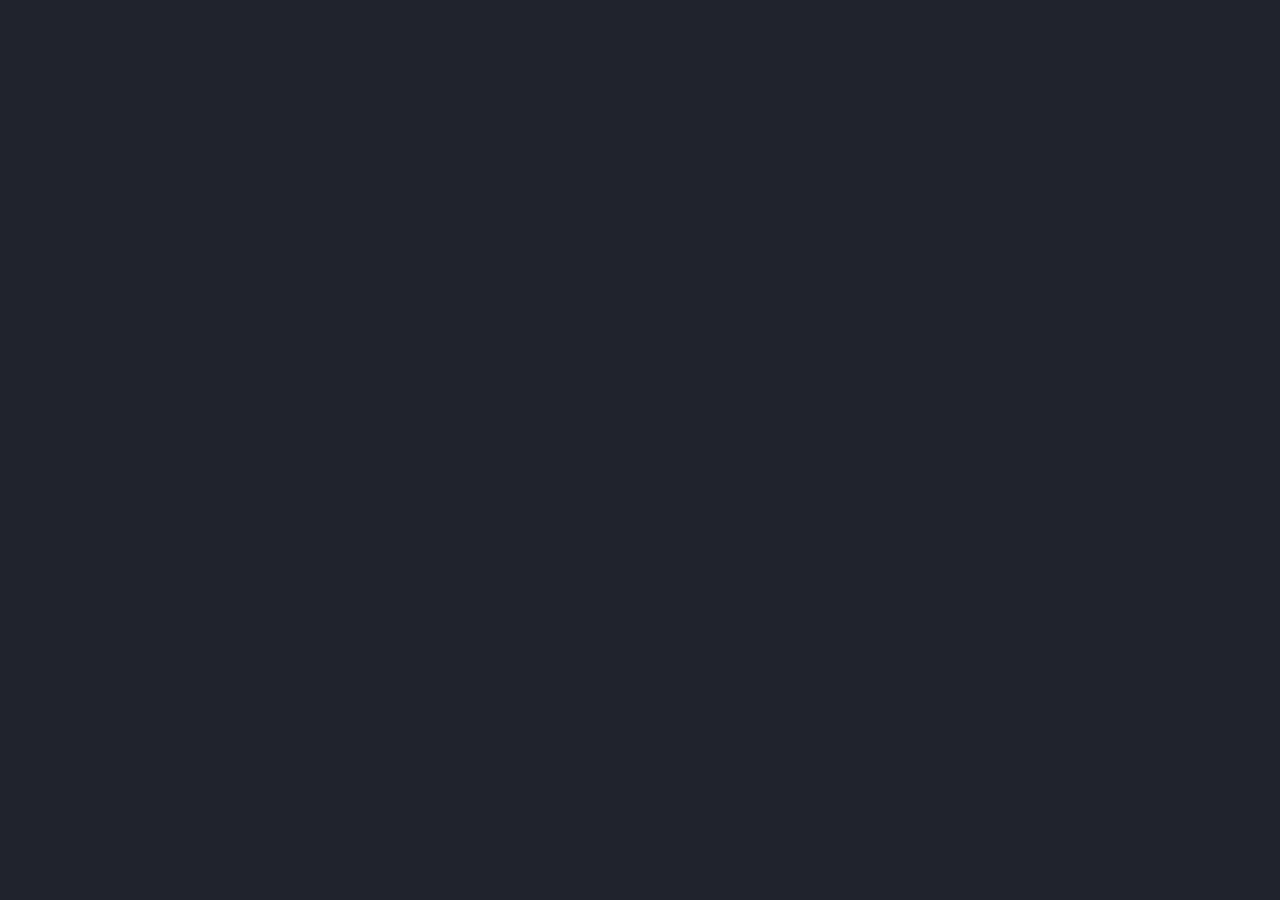
==== commit 0771347a: "Working Landing Page" ====
--- a/index.html
+++ b/index.html
@@ -3,22 +3,30 @@
 
 	<head>
 		<meta charset="utf-8">
-        <title>PHLY</title>
+        <title>Ashwa Innovations</title>
         <meta name="description" content="The description should optimally be between 150-160 characters.">
         <meta name="viewport" content="width=device-width, initial-scale=1.0">
         <meta name="author" content="Madeon08">
 
         <!-- ================= Favicon ================== -->
-        <!-- Standard -->
-        <link rel="shortcut icon" href="img/favicon.png">
-        <!-- Retina iPad Touch Icon-->
-        <link rel="apple-touch-icon" sizes="144x144" href="img/favicon-retina-ipad.png">
-        <!-- Retina iPhone Touch Icon-->
-        <link rel="apple-touch-icon" sizes="114x114" href="img/favicon-retina-iphone.png">
-        <!-- Standard iPad Touch Icon--> 
-        <link rel="apple-touch-icon" sizes="72x72" href="img/favicon-standard-ipad.png">
-        <!-- Standard iPhone Touch Icon--> 
-        <link rel="apple-touch-icon" sizes="57x57" href="img/favicon-standard-iphone.png">
+		
+		<link rel="apple-touch-icon" sizes="57x57" href="img/fav/apple-icon-57x57.png">
+		<link rel="apple-touch-icon" sizes="60x60" href="img/fav/apple-icon-60x60.png">
+		<link rel="apple-touch-icon" sizes="72x72" href="img/fav/apple-icon-72x72.png">
+		<link rel="apple-touch-icon" sizes="76x76" href="img/fav/apple-icon-76x76.png">
+		<link rel="apple-touch-icon" sizes="114x114" href="img/fav/apple-icon-114x114.png">
+		<link rel="apple-touch-icon" sizes="120x120" href="img/fav/apple-icon-120x120.png">
+		<link rel="apple-touch-icon" sizes="144x144" href="img/fav/apple-icon-144x144.png">
+		<link rel="apple-touch-icon" sizes="152x152" href="img/fav/apple-icon-152x152.png">
+		<link rel="apple-touch-icon" sizes="180x180" href="img/fav/apple-icon-180x180.png">
+		<link rel="icon" type="image/png" sizes="192x192"  href="img/fav/android-icon-192x192.png">
+		<link rel="icon" type="image/png" sizes="32x32" href="img/fav/favicon-32x32.png">
+		<link rel="icon" type="image/png" sizes="96x96" href="img/fav/favicon-96x96.png">
+		<link rel="icon" type="image/png" sizes="16x16" href="img/fav/favicon-16x16.png">
+		<link rel="manifest" href="img/fav/manifest.json">
+		<meta name="msapplication-TileColor" content="#ffffff">
+		<meta name="msapplication-TileImage" content="img/fav/ms-icon-144x144.png">
+		<meta name="theme-color" content="#ffffff">
 
         <!-- ============== Resources style ============== -->
         <link rel="stylesheet" href="css/style-map-variant.css" />
@@ -29,14 +37,6 @@
 	
 	<body>
 
-		<!-- Page preloader -->
-		<div id="loading">
-			<div id="preloader">
-				<span></span>
-				<span></span>
-			</div>
-		</div>
-
 		<!-- Overlay and Star effect -->
 		<div class="global-overlay">
 			<div class="overlay skew-part">
@@ -56,32 +56,28 @@
 
 			<div class="content">
 
-				<h1 class="text-intro opacity-0">Hey Guys!<br>
-					We're Coming Soon...</h1>
-
-				<h2 class="text-intro opacity-0">Perfect and awesome template to present your future product or service.<br>
-					Hooking audience attention is all in the opener.</h2>
+				<h1 class="text-intro opacity-0">Ashwa<br>
+					Innovations</h1>
+
+				<h2 class="text-intro opacity-0">Hey Guys! We're Coming Soon...<br>
+					Watch this space for some groundbreaking products on Automation and AI. #FutureOfThings</h2>
 
 				<nav>
 					<ul>
 						<li>
 							<a href="#" id="open-more-info" data-target="right-side" class="light-btn text-intro opacity-0">More Informations</a>
 						</li>
-						<li>
-							<a data-dialog="somedialog" class="action-btn trigger text-intro opacity-0">Notify Me!</a>
-						</li>
 					</ul>
 				</nav>
 
 			</div>
-
 			<!-- Social icons -->
 			<div class="social-icons">
 
-				<a href="#"><i class="fa fa-facebook"></i></a>
-				<a href="#"><i class="fa fa-twitter"></i></a>
-				<a href="#"><i class="fa fa-google-plus"></i></a>
-				<a href="#"><i class="fa fa-linkedin"></i></a>
+				<a href="https://www.facebook.com/ashwainnovations" target="_blank"><i class="fa fa-facebook"></i></a>
+				<a href="https://twitter.com/ashwainnovation" target="_blank"><i class="fa fa-twitter"></i></a>
+				<a href="https://www.instagram.com/ashwainnovations" target="_blank"><i class="fa fa-instagram"></i></a>
+				<a href="https://www.linkedin.com/company/13447718/" target="_blank"><i class="fa fa-linkedin"></i></a>
 
 			</div>
 
@@ -98,222 +94,40 @@
 
 			<div class="content">
 
+				<img src="img/info-logo.png" alt="" class="info-logo" />
+			
 				<h3>Light, Versatile & Surprising</h3>
 
-				<p>Hi, I'm Phly, your new template ready to use. Handmade, precisely built with the famous Bootstrap Framework. Bonjour, je suis Phly, votre nouveau template prêt à l'emploi. Fait main, construit avec précision grâce au célèbre Framework Bootstrap. 嗨，我是PHLY，新模板准备。手工制作的，正是建有著名的引导框架。Hallo, ich bin Phly, Ihre neue Vorlage bereit. Handmade, genau mit dem berühmten Bootstrap Framework erstellt. Hola, soy Phly, la nueva plantilla de lista. Hecho a mano, construido precisamente con el famoso Marco Bootstrap.
+				<p align="justify">Text Goes Here.Lorem ipsum dolor sit amet, consectetur adipisicing elit, sed do eiusmod tempor incididunt ut labore et dolore magna aliqua. Lorem ipsum dolor sit amet, consectetur adipisicing elit, sed do eiusmod tempor incididunt ut labore et dolore magna aliqua.
 
 				<br><br>
-
-				<div class="photo-line">
-					
-					<div class="my-gallery row" itemscope itemtype="http://schema.org/ImageGallery">
-
-						<!-- Item -->
-						<figure itemprop="associatedMedia" itemscope itemtype="http://schema.org/ImageObject" class="col-xs-12 col-sm-6 col-lg-6 clear-second">
-							
-							<!-- Link to the picture and to open the gallery / Fill up well the data-size property -->
-							<a class="box-picture" href="img/gallery-1.jpg" itemprop="contentUrl" data-size="1920x1280">
-								
-								<!-- Your picture -->
-								<img src="img/gallery-1.jpg" itemprop="thumbnail" alt="This is my work" class="img-responsive" />
-								<p>Click</p>
-								
-							</a>
-								
-							<!-- Picture's description below this one -->
-							<figcaption itemprop="caption description">
-
-								<div class="photo-details">
-								
-									<h4>Fly in the sky</h4>
-
-									<span class="border"></span>
-
-									<p>This is what I love, and can't stop loving! I'm told to enjoy every moment, every hour, every minute.</p>
-
-								</div>
-
-							</figcaption>
-
-						</figure>
-
-						<!-- Item -->
-						<figure itemprop="associatedMedia" itemscope itemtype="http://schema.org/ImageObject" class="col-xs-12 col-sm-6 col-lg-6">
-							
-							<!-- Link to the picture and to open the gallery / Fill up well the data-size property -->
-							<a class="box-picture" href="img/gallery-2.jpg" itemprop="contentUrl" data-size="1920x1280">
-								
-								<!-- Your picture -->
-								<img src="img/gallery-2.jpg" itemprop="thumbnail" alt="This is my work" class="img-responsive" />
-								<p>Click</p>
-								
-							</a>
-								
-							<!-- Picture's description below this one -->
-							<figcaption itemprop="caption description">
-
-								<div class="photo-details">
-								
-									<h4>探索世界</h4>
-
-									<span class="border"></span>
-
-									<p>This is what I love, and can't stop loving! I'm told to enjoy every moment, every hour, every minute.</p>
-
-								</div>
-
-							</figcaption>
-
-						</figure>
-
-						<!-- Item -->
-						<figure itemprop="associatedMedia" itemscope itemtype="http://schema.org/ImageObject" class="col-xs-12 col-sm-6 col-lg-6 clear-second">
-							
-							<!-- Link to the picture and to open the gallery / Fill up well the data-size property -->
-							<a class="box-picture" href="img/gallery-3.jpg" itemprop="contentUrl" data-size="1920x1280">
-								
-								<!-- Your picture -->
-								<img src="img/gallery-3.jpg" itemprop="thumbnail" alt="This is my work" class="img-responsive" />
-								<span class="widget-angle-bottom-left">
-									<span class="icon-text">
-										<i class="icon ion-ios-star"></i>
-									</span>
-								</span>
-								<p>Click</p>
-								
-							</a>
-								
-							<!-- Picture's description below this one -->
-							<figcaption itemprop="caption description">
-
-								<div class="photo-details">
-								
-									<h4>Entre ciel et mer</h4>
-
-									<span class="border"></span>
-
-									<p>This is what I love, and can't stop loving! I'm told to enjoy every moment, every hour, every minute.</p>
-
-								</div>
-
-							</figcaption>
-
-						</figure>
-
-						<!-- Item -->
-						<figure itemprop="associatedMedia" itemscope itemtype="http://schema.org/ImageObject" class="col-xs-12 col-sm-6 col-lg-6">
-							
-							<!-- Link to the picture and to open the gallery / Fill up well the data-size property -->
-							<a class="box-picture" href="img/gallery-4.jpg" itemprop="contentUrl" data-size="1920x1280">
-								
-								<!-- Your picture -->
-								<img src="img/gallery-4.jpg" itemprop="thumbnail" alt="This is my work" class="img-responsive" />
-								<span class="widget-angle-top-right">
-									<span class="icon-text">
-										<i class="icon ion-ios-star"></i>
-									</span>
-								</span>
-								<p>Click</p>
-								
-							</a>
-								
-							<!-- Picture's description below this one -->
-							<figcaption itemprop="caption description">
-
-								<div class="photo-details">
-								
-									<h4>In einem Kokon</h4>
-
-									<span class="border"></span>
-
-									<p>This is what I love, and can't stop loving! I'm told to enjoy every moment, every hour, every minute.</p>
-
-								</div>
-
-							</figcaption>
-
-						</figure>
-							
-					</div>
-
-				</div>
 
 				<span class="separator"></span>
 
 				<h3>Get in touch with us!</h3>
 				
-				<p>Wanna say hello? Lorem ipsum dolor sit amet, consectetur adipisicing elit, sed do eiusmod
-				tempor incididunt ut labore et dolore magna aliqua. Lorem ipsum dolor sit amet, consectetur adipisicing elit, sed do eiusmod
+				<p align="justify">Wanna say hello? Lorem ipsum dolor sit amet, consectetur adipisicing elit, sed do eiusmod
 				tempor incididunt ut labore et dolore magna aliqua.</p>
-
-                <!-- START - Contact Form -->
-            	<form id="contact-form" name="contact-form" method="POST" data-name="Contact Form">
-
-            		<div class="row">
-
-                        <!-- Full name -->
-                        <div class="col-xs-12 col-sm-6 col-lg-6">
-                            <div class="form-group">
-                                <input type="text" id="name" class="form form-control" placeholder="Your Name" onfocus="this.placeholder = ''" onblur="this.placeholder = 'Your Name'" name="name" data-name="Name" required>
-                            </div>
-                        </div>
-
-                        <!-- E-mail -->
-                        <div class="col-xs-12 col-sm-6 col-lg-6">
-                            <div class="form-group">
-                                <input type="email" id="email" class="form form-control" placeholder="Your Email" onfocus="this.placeholder = ''" onblur="this.placeholder = 'Your Email'" name="email-address" data-name="Email Address" required>
-                            </div>
-                        </div>
-
-                        <!-- Subject -->
-                        <div class="col-xs-12 col-sm-12 col-lg-12">
-                            <div class="form-group">
-                                <input type="text" id="subject" class="form form-control" placeholder="Write the subject" onfocus="this.placeholder = ''" onblur="this.placeholder = 'Write the subject'" name="subject" data-name="Subject">
-                            </div>
-                        </div>
-
-                        <!-- Message -->
-                        <div class="col-xs-12 col-sm-12 col-lg-12 no-padding">
-                            <div class="form-group">
-                                <textarea id="text-area" class="form textarea form-control" placeholder="Your message here... 20 characters Min." onfocus="this.placeholder = ''" onblur="this.placeholder = 'Your message here... 20 characters Min.'" name="message" data-name="Text Area" required></textarea>
-                            </div>
-                        </div>
-
-                    </div>
-
-                	<!-- Button submit -->
-                	<button type="submit" id="valid-form" class="btn btn-color">Send my Message</button>
-    
-                </form>
-                <!-- END - Contact Form -->
 	            
-	            <!-- Answer for the contact form is displayed in the next div, do not remove it. -->       
-                <div id="block-answer">
-
-					<div id="answer"></div>
-
-				</div>
-
 				<div class="info-contact row">
 
                     <div class="col-xs-12 col-sm-4 col-lg-4 item-map">
                         <div class="contact-item"><i class="icon ion-ios-telephone"></i>
-                            <p>Phone: (+33) 66-1254-611
-                                <br>Fax: (+38) 66-1254-989</p>
+                            <p align="center">Phone: (+91) 98450 66491</p>
                         </div>
                     </div>
 
                     <div class="col-xs-12 col-sm-4 col-lg-4 item-map">
                         <div class="contact-item"><i class="icon ion-ios-location"></i>
-                            <p>66 Grand Central,
-                                <br>NY 66564, USA</p>
+                            <p align="center">203, Salarpuria Money Point
+								<br>Double road, Shanthi Nagar
+								<br>Bengaluru, India - 560 067</p>
                         </div>
                     </div>
 
                     <div class="col-xs-12 col-sm-4 col-lg-4 item-map">
                         <div class="contact-item"><i class="icon ion-ios-email"></i>
-                            <p><a href="mailto:your-email@good.com">phly@example.com</a>
-                            	<br><a href="mailto:your-email-pro@good.com">phly-pro@example.com</a>
+                            <p align="center"><a href="mailto:contact@ashwa.co">contact@ashwa.co</a>
                             </p>
                         </div>
                     </div>
@@ -325,7 +139,7 @@
 
 			<footer>
 
-				<p>© PHLY - Made for awesome people</p>
+				<p>© Ashwa Innovations - Future Of Things.</p>
 
 			</footer>
 
@@ -334,71 +148,6 @@
 
 		<!-- Button Cross to close the More Informations/Right Part -->
 		<button id="close-more-info" class="hide-close"><i class="icon ion-ios-close-outline"></i></button>
-
-		<!-- START - Newsletter Popup -->
-		<div id="somedialog" class="dialog">
-
-			<div class="dialog__overlay"></div>
-					
-			<div class="dialog__content">
-						
-				<div class="dialog-inner">
-							
-					<h4>You like taking the lead of line?</h4>
-							
-					<p>Being the first to know always feels great... Signing up to our newsletter gives you <strong>exclusive access to our Grand Opening!</strong></p>
-
-					<!-- Newsletter Form -->
-					<div id="subscribe">
-
-		                <form action="php/notify-me.php" id="notifyMe" method="POST">
-
-		                    <div class="form-group">
-
-		                        <div class="controls">
-		                            
-		                        	<!-- Field  -->
-		                        	<input type="text" id="mail-sub" name="email" placeholder="Click here to write your email" onfocus="this.placeholder = ''" onblur="this.placeholder = 'Click here to write your email'" class="form-control email srequiredField" />
-
-		                        	<!-- Spinner top left during the submission -->
-		                        	<i class="fa fa-spinner opacity-0"></i>
-
-		                            <!-- Button -->
-		                            <button class="btn btn-lg submit">Get notified</button>
-
-		                            <div class="clear"></div>
-
-		                        </div>
-
-		                    </div>
-
-		                </form>
-
-						<!-- Answer for the newsletter form is displayed in the next div, do not remove it. -->
-						<div class="block-message">
-
-							<div class="message">
-
-								<p class="notify-valid"></p>
-
-							</div>
-
-						</div>
-
-        			</div>
-        			<!-- /. Newsletter Form -->
-
-				</div>
-				<!-- /. dialog-inner -->
-
-				<!-- Button Cross to close the Newsletter Popup -->
-				<button class="close-newsletter" data-dialog-close><i class="icon ion-close-round"></i></button>
-
-			</div>
-			<!-- /. dialog__content -->
-						
-		</div>
-		<!-- END - Newsletter Popup -->
 
 		<!-- Root element of PhotoSwipe, the gallery. Must have class pswp. -->
 		<div class="pswp" tabindex="-1" role="dialog" aria-hidden="true">
@@ -485,13 +234,13 @@
 	<script src="js/velocity.ui.min.js"></script> 
 
 	<!-- Newsletter plugin -->
-	<script src="js/notifyMe.js"></script>
+	<!-- <script src="js/notifyMe.js"></script> -->
 
 	<!-- Contact form plugin -->
 	<script src="js/contact-me.js"></script>
 
 	<!-- *** Google Maps API *** -->
-    <script type="text/javascript" src="https://maps.google.com/maps/api/js?key=AIzaSyAPSN6pK6sOkw3d4cdhSsaRfvKWpuvlRYs&callback=init"></script>
+    <script type="text/javascript" src="https://maps.google.com/maps/api/js?key=AIzaSyAPSN6pK6sOkw3d4cdhSsaRfvKWpuvlRYs"></script>
 	<script src="js/map.js"></script>
 
 	<!-- Scroll plugin -->
@@ -501,8 +250,8 @@
 	<script src="js/jquery.mCustomScrollbar.js"></script>
 
 	<!-- Popup Newsletter Form -->
-	<script src="js/classie.js"></script>
-	<script src="js/dialogFx.js"></script>
+	<!-- <script src="js/classie.js"></script>
+	<script src="js/dialogFx.js"></script> -->
 
 	<!-- PhotoSwipe Core JS file -->
 	<script src="js/photoswipe.js"></script> 
--- a/css/style-map-variant.css
+++ b/css/style-map-variant.css
@@ -302,7 +302,7 @@
   color: #FFFFFF;
 }
 a:hover {
-  color: #00af94;
+  color: white;
   text-decoration: none !important;
   outline: none !important;
 }
@@ -335,6 +335,14 @@
 }
 
 p {
+  margin-bottom: 50px;
+  font-size: 1em;
+  line-height: 1.6em;
+  color: #FFFFFF;
+  font-weight: 400;
+}
+
+.map-p {
   margin: 0;
   font-size: 1em;
   line-height: 1.6em;
@@ -362,7 +370,7 @@
 }
 
 h2 {
-  font-size: 22px;
+  font-size: 18px;
   margin-top: 15px;
   margin-bottom: 30px;
 }
@@ -606,6 +614,13 @@
   left: 10%;
   top: 5%;
   max-width: 250px;
+}
+
+.info-logo {
+  margin-bottom: 50px;
+  left: 10%;
+  top: 5%;
+  max-width: 500px;
 }
 
 #left-side {
@@ -685,7 +700,7 @@
   visibility: visible;
 }
 #right-side .content h1, #right-side .content h2, #right-side .content h3, #right-side .content h4, #right-side .content h5, #right-side .content h6 {
-  color: #757A86;
+  color: black;
 }
 #right-side .content h3 {
   font-family: Montserrat, "Helvetica Neue", "Lucida Grande", Arial, Verdana, sans-serif;
@@ -695,12 +710,12 @@
 #right-side .content span.separator {
   display: block;
   height: 2px;
-  background: #FFFFFF;
+  background: black;
   width: 100%;
   margin: 50px 0 60px;
 }
 #right-side .content p {
-  color: #747c83;
+  color: black;
 }
 #right-side .content .photo-line figure {
   padding: 0;
@@ -944,7 +959,7 @@
   text-align: center;
 }
 .mCSB_scrollTools .mCSB_dragger .mCSB_dragger_bar {
-  background-color: #00c8aa;
+  background-color: white;
 }
 
 .mCSB_scrollTools-left {
@@ -1349,15 +1364,14 @@
   text-align: center;
 }
 .info-contact .item-map .contact-item i {
-  color: #00c8aa;
+  color: black;
   font-size: 2em;
 }
 .info-contact .item-map .contact-item a {
-  font-weight: 600;
-  color: #757A86;
+  color: black;
 }
 .info-contact .item-map .contact-item a:hover {
-  color: #00c8aa;
+  color: black;
 }
 
 #contact-form {
@@ -1492,11 +1506,11 @@
   transition: all 0.3s cubic-bezier(0, 0, 0.58, 1);
 }
 .social-icons a:hover {
-  color: #00c8aa;
+  color: white;
   background: transparent;
 }
 .social-icons a:hover i {
-  color: #00c8aa;
+  color: white;
   -webkit-transform: scale(1.2);
   -moz-transform: scale(1.2);
   -ms-transform: scale(1.2);
@@ -1508,7 +1522,7 @@
 /* 7. Footer/Copyright ................. */
 /* ------------------------------------- */
 footer {
-  padding: 10px 0;
+  /* padding: 10px 0; */
   background: transparent;
   text-align: center;
 }
@@ -1517,7 +1531,7 @@
   font-weight: 100;
   letter-spacing: 2px;
   text-transform: uppercase;
-  color: #757A86;
+  color: black;
 }
 
 /* ------------------------------------- */
